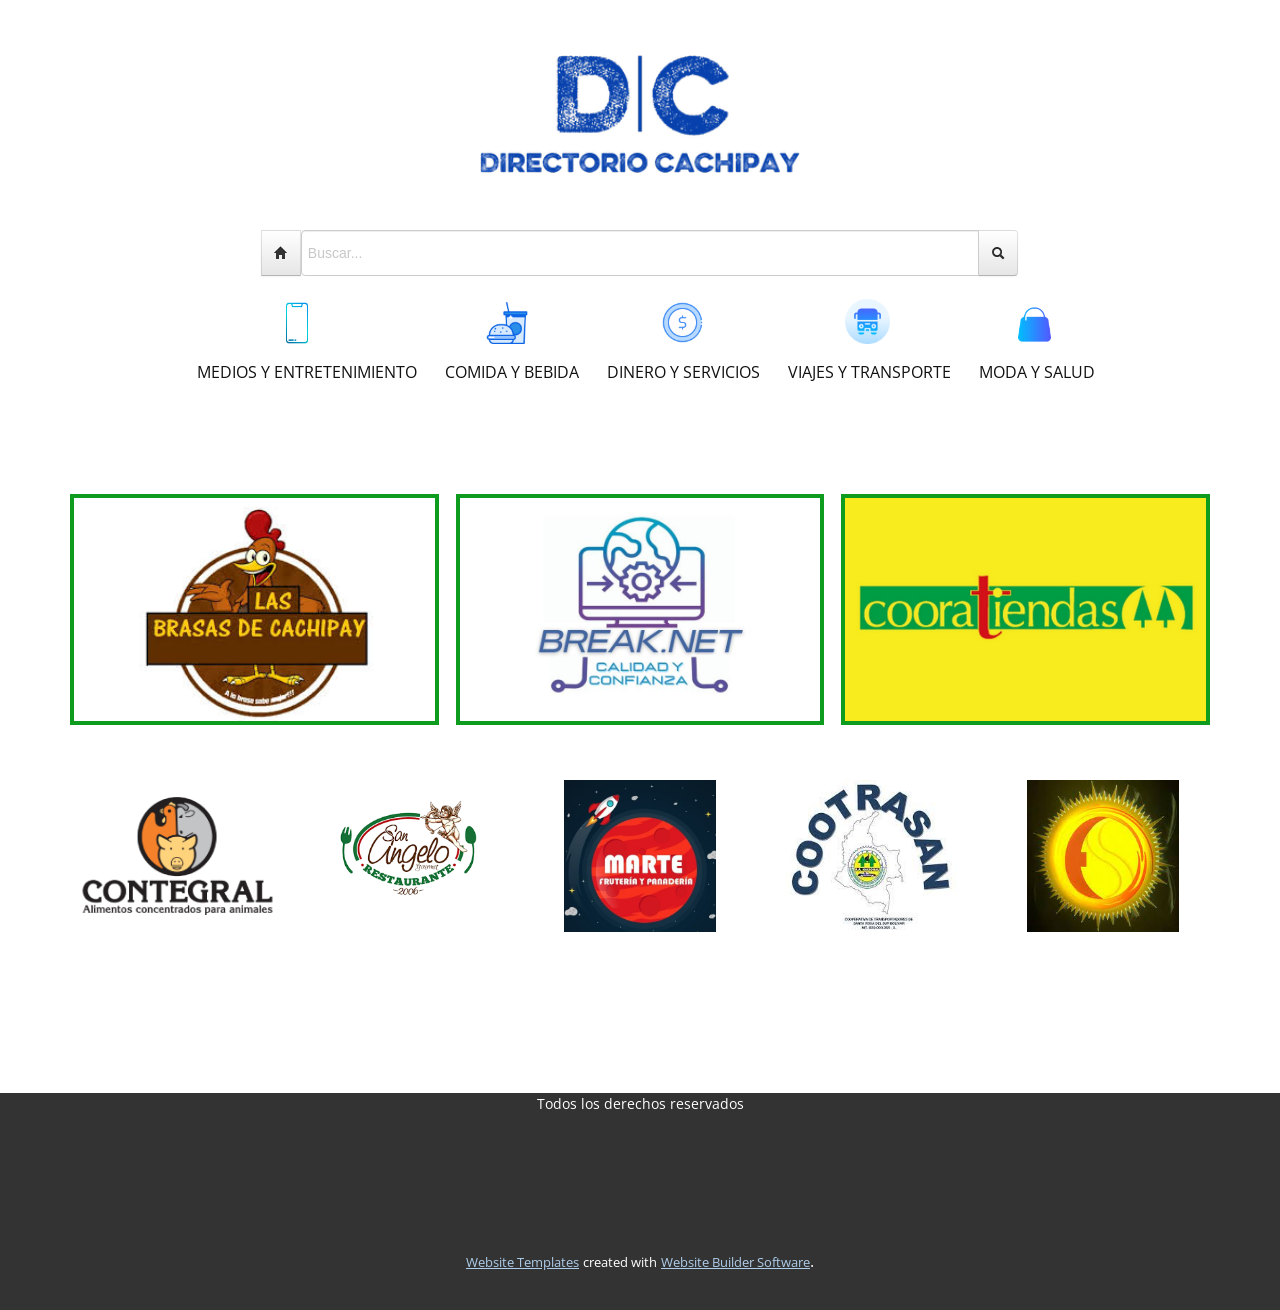
==== index.html @ 4a336953 "Add files via upload" ====
<!DOCTYPE html>
<html style="font-size: 16px;">
  <head>
    <meta name="viewport" content="width=device-width, initial-scale=1.0">
    <meta charset="utf-8">
    <meta name="keywords" content="Sample Headline">
    <meta name="description" content="">
    <meta name="page_type" content="np-template-header-footer-from-plugin">
    <title>Inicio</title>
    <link rel="stylesheet" href="nicepage.css" media="">
<link rel="stylesheet" href="index.css" media="screen">
    <script class="u-script" type="text/javascript" src="jquery.js" defer=""></script>
    <script class="u-script" type="text/javascript" src="nicepage.js" defer=""></script>
    <meta name="generator" content="Nicepage 4.7.1, nicepage.com">
    <link id="u-theme-google-font" rel="stylesheet" href="https://fonts.googleapis.com/css?family=Roboto:100,100i,300,300i,400,400i,500,500i,700,700i,900,900i|Open+Sans:300,300i,400,400i,500,500i,600,600i,700,700i,800,800i">
    
    
    
    
    <script type="application/ld+json">{
		"@context": "http://schema.org",
		"@type": "Organization",
		"name": "Site2",
		"logo": "images/logo.png"
}</script>
    <meta name="theme-color" content="#478ac9">
    <meta property="og:title" content="Inicio">
    <meta property="og:description" content="">
    <meta property="og:type" content="website">
  </head>
  <body class="u-body u-xl-mode"><header class="u-clearfix u-header u-header" id="sec-8520"><div class="u-clearfix u-sheet u-sheet-1">
        

         <SECTOR BUSQUEDA>     



<!-- META TAGS FOR MOBILE -->
        
        <script src="js/script.js"></script>
        <script src="js/swipe.js"></script>
        <link rel="stylesheet" type="text/css" href="css/style.css" media="all">
        <link rel="stylesheet" href="css/bootstrap.min.css">
        <link rel="stylesheet" href="css/bar.css">
             
    <body class="page landing">
        <div id="loading">
            <div>Cargando...</div>
        </div>
        
        <div id="wrapper">
            <div id="logo">
                <img src="images/logo.png" />
            </div>
            <form id="searchForm" size="4000px">
                <div class="input-append">
                    <button class="btn" type="button" onclick="location.href='index.html'"><i class="icon-home"></i></button><input class="span12 input-xxlarge" name="search" type="text" autocomplete="off" placeholder="Buscar...">
                    <button class="btn" type="submit"><i class="icon-search"></i></button>
                </div>
            </form>
            </div>
            
	    <br>
	    
<span class="u-file-icon u-hidden-md u-hidden-sm u-hidden-xs u-icon u-icon-1"><img src="images/4593765.png" alt=""></span><span class="u-file-icon u-hidden-md u-hidden-sm u-hidden-xs u-icon u-icon-2"><img src="images/7116219.png" alt=""></span><span class="u-file-icon u-hidden-md u-hidden-sm u-hidden-xs u-icon u-icon-3"><img src="images/2467865.png" alt=""></span><span class="u-file-icon u-hidden-md u-hidden-sm u-hidden-xs u-icon u-icon-4"><img src="images/1360490.png" alt=""></span><span class="u-file-icon u-hidden-md u-hidden-sm u-hidden-xs u-icon u-icon-5"><img src="images/6755480.png" alt=""></span>
        <nav class="u-menu u-menu-dropdown u-offcanvas u-menu-1">
          <div class="menu-collapse">
            <a class="u-button-style u-nav-link" href="#" style="padding: 29px 6px; font-size: calc(1em + 16px);">
              <svg class="u-svg-link" viewBox="0 0 24 24"><use xmlns:xlink="http://www.w3.org/1999/xlink" xlink:href="#svg-26c5"></use></svg>
              <svg class="u-svg-content" version="1.1" id="svg-26c5" viewBox="0 0 16 16" x="0px" y="0px" xmlns:xlink="http://www.w3.org/1999/xlink" xmlns="http://www.w3.org/2000/svg"><g><rect y="1" width="16" height="2"></rect><rect y="7" width="16" height="2"></rect><rect y="13" width="16" height="2"></rect>
</g></svg>
            </a>
          </div>
          <div class="u-custom-menu u-nav-container">
            <ul class="u-nav u-unstyled"><li class="u-nav-item"><a class="u-button-style u-nav-link" href="https://fenixfgx.github.io/directoriocachipay/ME/index.html" style="padding: 18px 14px;">MEDIOS Y ENTRETENIMIENTO</a>
</li><li class="u-nav-item"><a class="u-button-style u-nav-link" href="https://fenixfgx.github.io/directoriocachipay/ME/Comida-y-Bebida.html" style="padding: 18px 14px;">COMIDA Y BEBIDA</a>
</li><li class="u-nav-item"><a class="u-button-style u-nav-link" href="https://fenixfgx.github.io/directoriocachipay/ME/Dinero-y-Servicios.html" style="padding: 18px 14px;">DINERO Y SERVICIOS</a>
</li><li class="u-nav-item"><a class="u-button-style u-nav-link" href="https://fenixfgx.github.io/directoriocachipay/ME/Viajes-y-Transporte.html" style="padding: 18px 14px;">VIAJES Y TRANSPORTE</a>
</li><li class="u-nav-item"><a class="u-button-style u-nav-link" href="https://fenixfgx.github.io/directoriocachipay/ME/Moda-y-Salud.html" style="padding: 18px 2px 18px 14px;">MODA Y SALUD</a>
</li></ul>
          </div>
          <div class="u-custom-menu u-nav-container-collapse">
            <div class="u-black u-container-style u-inner-container-layout u-opacity u-opacity-95 u-sidenav">
              <div class="u-inner-container-layout u-sidenav-overflow">
                <div class="u-menu-close"></div>
                <ul class="u-align-center u-nav u-popupmenu-items u-unstyled u-nav-2"><li class="u-nav-item"><a class="u-button-style u-nav-link" href="https://fenixfgx.github.io/directoriocachipay/ME/index.html">MEDIOS Y ENTRETENIMIENTO</a>
</li><li class="u-nav-item"><a class="u-button-style u-nav-link" href="COMIDA-Y-BEBIDA.html">COMIDA Y BEBIDA</a>
</li><li class="u-nav-item"><a class="u-button-style u-nav-link" href="DINERO-Y-SERVICIOS.html">DINERO Y SERVICIOS</a>
</li><li class="u-nav-item"><a class="u-button-style u-nav-link" href="VIAJES-Y-TRANSPORTE.html">VIAJES Y TRANSPORTE</a>
</li><li class="u-nav-item"><a class="u-button-style u-nav-link" href="MODA-Y-SALUD.html">MODA Y SALUD</a>
</li></ul>
              </div>
            </div>
            <div class="u-black u-menu-overlay u-opacity u-opacity-70"></div>
          </div>
        </nav>
            
            
        
        <section id="found"></section>
        <section id="container-paginator">
            <section id="paginator">
                <button class="btn disabled" id="arrowPrevious"><i class="icon-arrow-left"></i></button>
                <button class="btn" id="arrowNext"><i class="icon-arrow-right"></i></button>
                <span id="currentPages"></span>
            </section>
        </section>
    </body>




	<SECTOR BUSQUEDA>


        <!-- posible hide 
        <span class="u-file-icon u-hidden-md u-hidden-sm u-hidden-xs u-icon u-icon-1"><img src="images/4593765.png" alt=""></span><span class="u-file-icon u-hidden-md u-hidden-sm u-hidden-xs u-icon u-icon-2"><img src="images/7116219.png" alt=""></span><span class="u-file-icon u-hidden-md u-hidden-sm u-hidden-xs u-icon u-icon-3"><img src="images/2467865.png" alt=""></span><span class="u-file-icon u-hidden-md u-hidden-sm u-hidden-xs u-icon u-icon-4"><img src="images/1360490.png" alt=""></span><span class="u-file-icon u-hidden-md u-hidden-sm u-hidden-xs u-icon u-icon-5"><img src="images/6755480.png" alt=""></span>
        -->
        
       
        
      </div></header>
    <section class="u-align-center u-clearfix u-section-1" id="sec-3f6b">
      <div class="u-clearfix u-sheet u-valign-middle-sm u-sheet-1">
        <div class="u-expanded-width u-gallery u-layout-grid u-lightbox u-show-text-on-hover u-gallery-1">
          <div class="u-gallery-inner u-gallery-inner-1">
            <div class="u-border-4 u-border-custom-color-1 u-effect-fade u-gallery-item" data-href="COMIDA-Y-BEBIDA.html" data-page-id="609009043">
              <div class="u-back-slide" data-image-width="244" data-image-height="206">
                <img class="u-back-image u-expanded u-image-contain" src="images/LasBrasasdeCachipay-12.jpg">
              </div>
              <div class="u-over-slide u-shading u-over-slide-1">
                <h3 class="u-gallery-heading"></h3>
                <p class="u-gallery-text"></p>
              </div>
            </div>
            <div class="u-border-4 u-border-custom-color-1 u-effect-fade u-gallery-item">
              <div class="u-back-slide" data-image-width="500" data-image-height="500">
                <img class="u-back-image u-expanded u-image-contain" src="images/Break.jpg">
              </div>
              <div class="u-over-slide u-shading u-over-slide-2">
                <h3 class="u-gallery-heading"></h3>
                <p class="u-gallery-text"></p>
              </div>
            </div>
            <div class="u-border-4 u-border-custom-color-1 u-effect-fade u-gallery-item">
              <div class="u-back-slide" data-image-width="900" data-image-height="900">
                <img class="u-back-image u-expanded" src="images/cooratiendas.jpg">
              </div>
              <div class="u-over-slide u-shading u-over-slide-3">
                <h3 class="u-gallery-heading"></h3>
                <p class="u-gallery-text"></p>
              </div>
            </div>
          </div>
        </div>
      </div>
    </section>
    <section class="u-align-center u-clearfix u-section-2" id="sec-87f5">
      <div class="u-clearfix u-sheet u-sheet-1">
        <div class="u-expanded-width u-gallery u-layout-grid u-lightbox u-show-text-on-hover u-gallery-1">
          <div class="u-gallery-inner u-gallery-inner-1">
            <div class="u-effect-fade u-gallery-item">
              <div class="u-back-slide" data-image-width="300" data-image-height="160">
                <img class="u-back-image u-expanded" src="images/cointegral.png">
              </div>
              <div class="u-over-slide u-shading u-over-slide-1">
                <h3 class="u-gallery-heading"></h3>
                <p class="u-gallery-text"></p>
              </div>
            </div>
            <div class="u-effect-fade u-gallery-item">
              <div class="u-back-slide" data-image-width="225" data-image-height="225">
                <img class="u-back-image u-expanded u-image-contain" src="images/Angelo.png">
              </div>
              <div class="u-over-slide u-shading u-over-slide-2">
                <h3 class="u-gallery-heading"></h3>
                <p class="u-gallery-text"></p>
              </div>
            </div>
            <div class="u-effect-fade u-gallery-item">
              <div class="u-back-slide" data-image-width="400" data-image-height="400">
                <img class="u-back-image u-expanded u-image-contain" src="images/marte.jpg">
              </div>
              <div class="u-over-slide u-shading u-over-slide-3">
                <h3 class="u-gallery-heading"></h3>
                <p class="u-gallery-text"></p>
              </div>
            </div>
            <div class="u-effect-fade u-gallery-item">
              <div class="u-back-slide" data-image-width="239" data-image-height="211">
                <img class="u-back-image u-expanded u-image-contain" src="images/cootrasan.jpg">
              </div>
              <div class="u-over-slide u-shading u-over-slide-4">
                <h3 class="u-gallery-heading"></h3>
                <p class="u-gallery-text"></p>
              </div>
            </div>
            <div class="u-effect-fade u-gallery-item">
              <div class="u-back-slide" data-image-width="225" data-image-height="225">
                <img class="u-back-image u-expanded u-image-contain" src="images/expresoelsol.jpg">
              </div>
              <div class="u-over-slide u-shading u-over-slide-5">
                <h3 class="u-gallery-heading"></h3>
                <p class="u-gallery-text"></p>
              </div>
            </div>
          </div>
        </div>
      </div>
    </section>
    
    
    
    <footer class="u-align-center u-clearfix u-footer u-grey-80 u-footer" id="sec-4f1c"><div class="u-clearfix u-sheet u-sheet-1">
        <p class="u-small-text u-text u-text-variant u-text-1">Todos los derechos reservados</p>
      </div></footer>
    <section class="u-backlink u-clearfix u-grey-80">
      <a class="u-link" href="https://nicepage.com/website-templates" target="_blank">
        <span>Website Templates</span>
      </a>
      <p class="u-text">
        <span>created with</span>
      </p>
      <a class="u-link" href="" target="_blank">
        <span>Website Builder Software</span>
      </a>. 
    </section>
  </body>
</html>
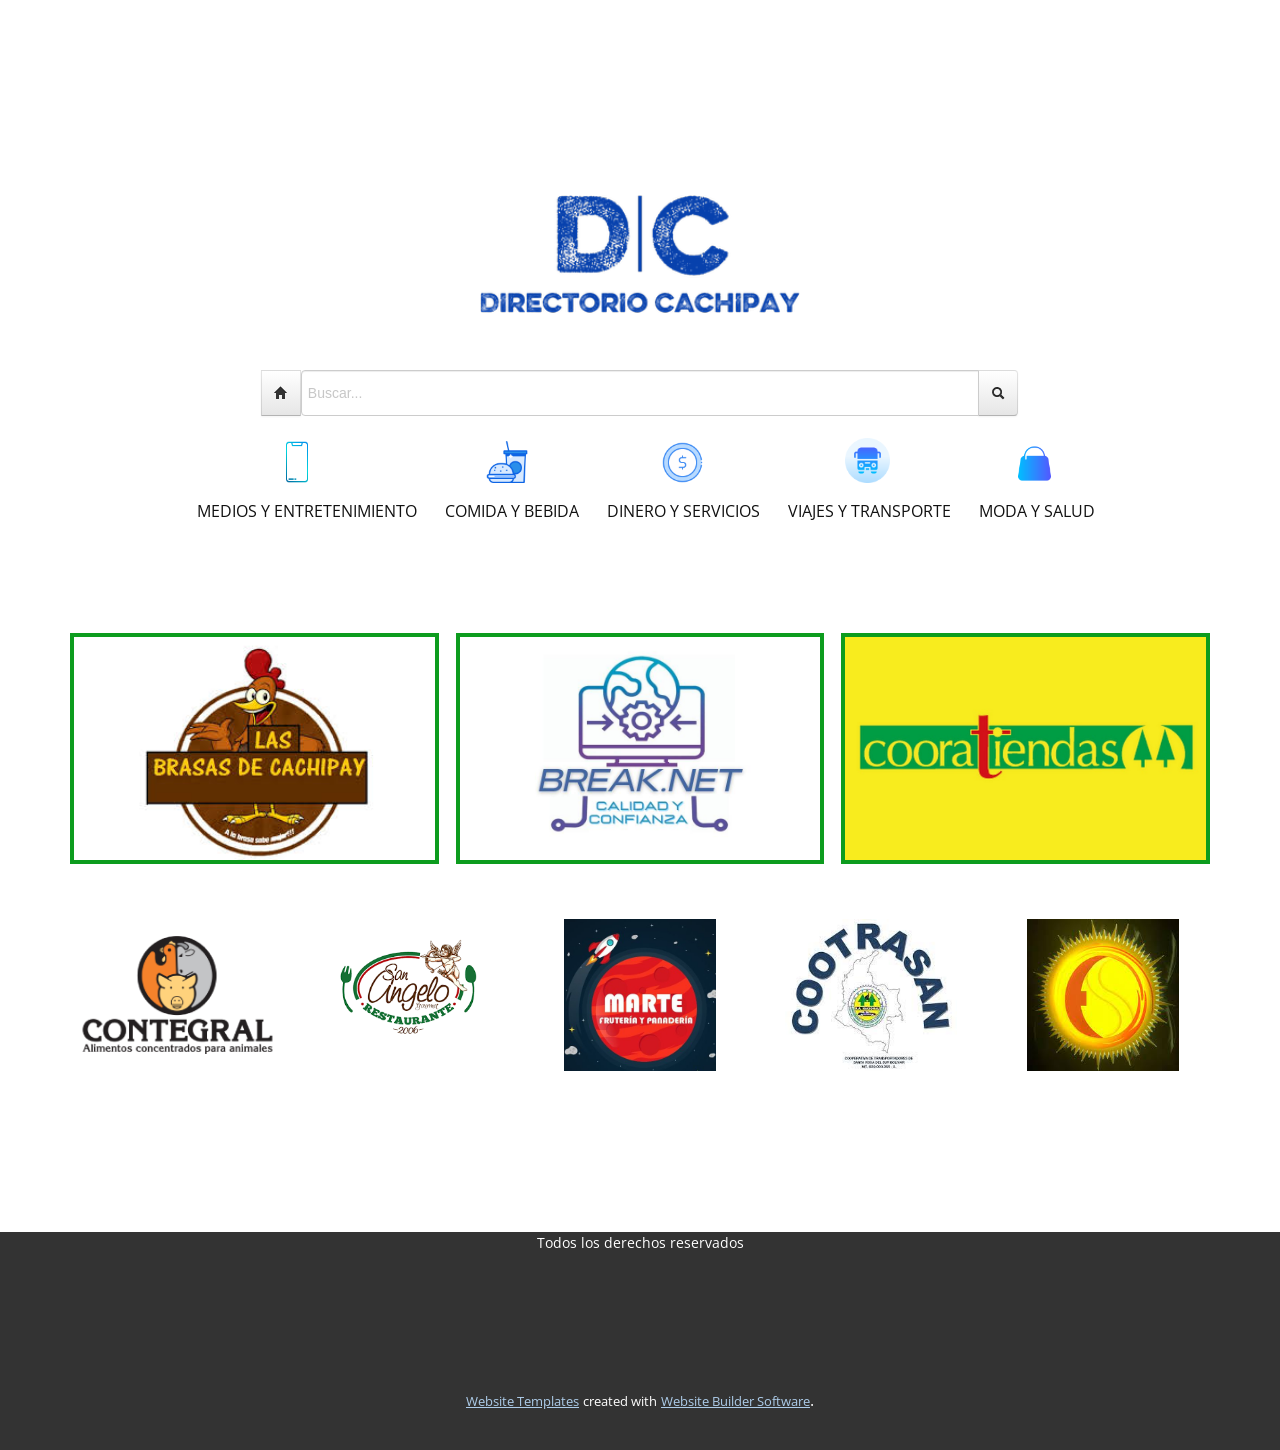
==== commit f64d68b1: "Update index.html" ====
--- a/index.html
+++ b/index.html
@@ -14,7 +14,7 @@
     <meta name="generator" content="Nicepage 4.7.1, nicepage.com">
     <link id="u-theme-google-font" rel="stylesheet" href="https://fonts.googleapis.com/css?family=Roboto:100,100i,300,300i,400,400i,500,500i,700,700i,900,900i|Open+Sans:300,300i,400,400i,500,500i,600,600i,700,700i,800,800i">
     
-    
+    <div style="text-align:center;padding:1em 0;"> <h4><a style="text-decoration:none;" href="https://www.zeitverschiebung.net/es/city/3688689"><span style="color:gray;"></span></a></h4> <iframe src="https://www.zeitverschiebung.net/clock-widget-iframe-v2?language=es&amp;size=small&amp;timezone=America%2FBogota" width="100%" height="90" frameborder="0" seamless=""></iframe> </div>
     
     
     <script type="application/ld+json">{
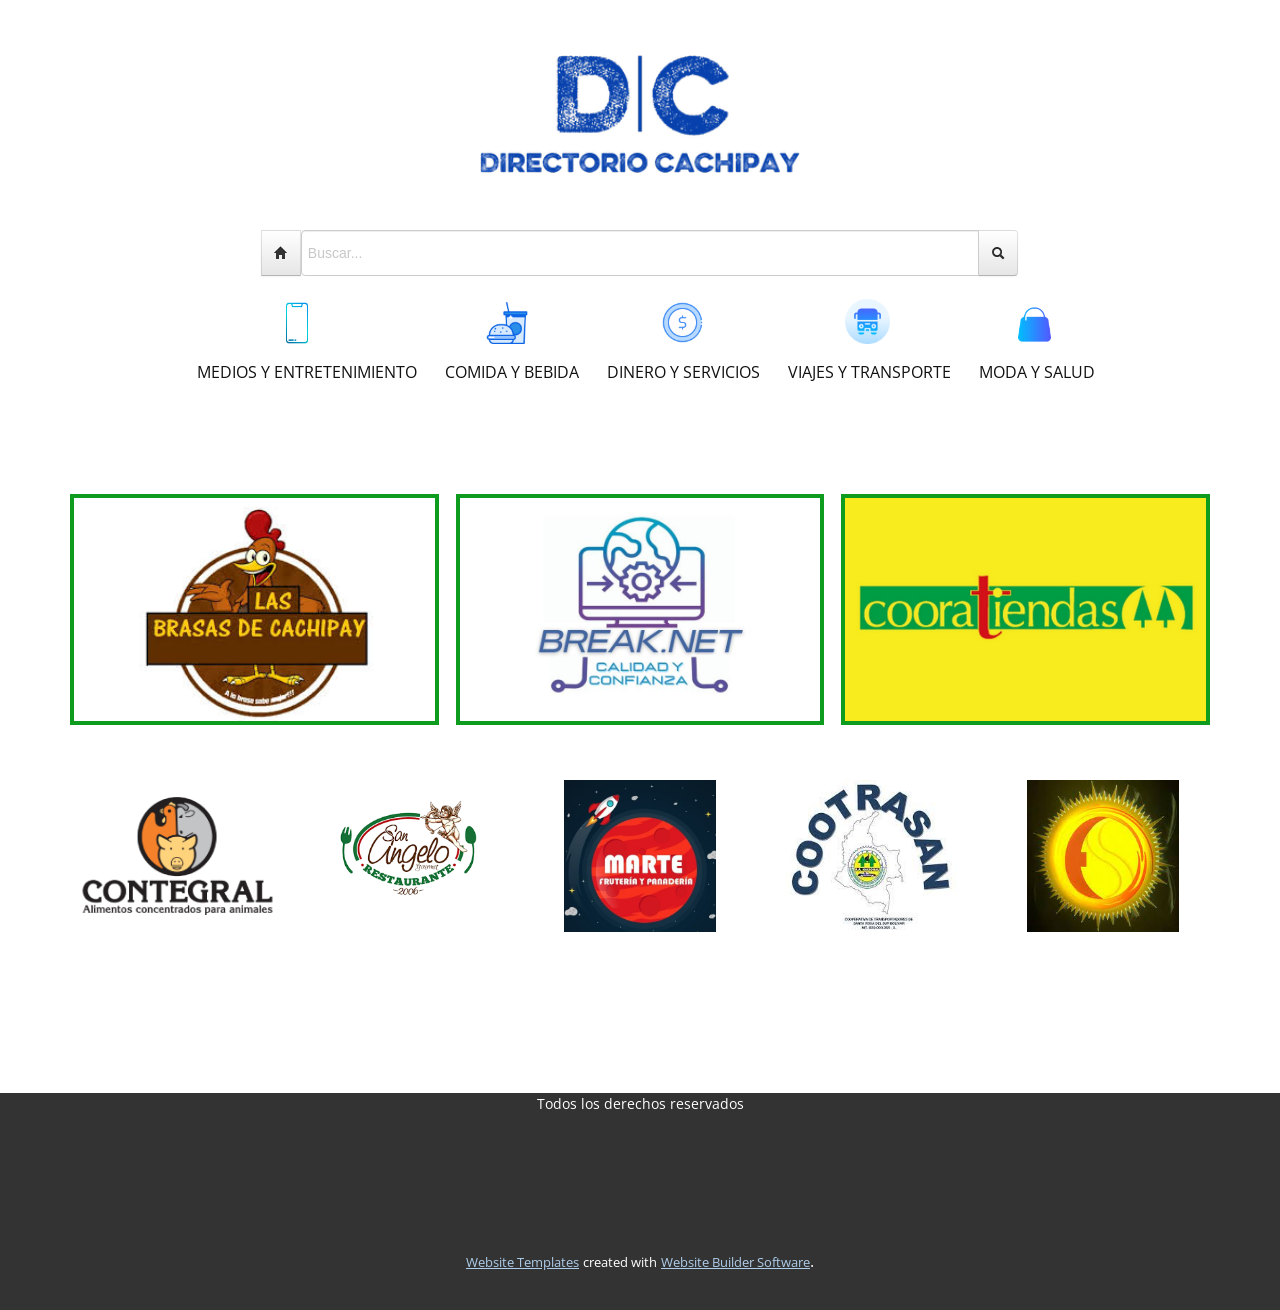
==== commit 8ef22a20: "Update index.html" ====
--- a/index.html
+++ b/index.html
@@ -14,7 +14,7 @@
     <meta name="generator" content="Nicepage 4.7.1, nicepage.com">
     <link id="u-theme-google-font" rel="stylesheet" href="https://fonts.googleapis.com/css?family=Roboto:100,100i,300,300i,400,400i,500,500i,700,700i,900,900i|Open+Sans:300,300i,400,400i,500,500i,600,600i,700,700i,800,800i">
     
-    <div style="text-align:center;padding:1em 0;"> <h4><a style="text-decoration:none;" href="https://www.zeitverschiebung.net/es/city/3688689"><span style="color:gray;"></span></a></h4> <iframe src="https://www.zeitverschiebung.net/clock-widget-iframe-v2?language=es&amp;size=small&amp;timezone=America%2FBogota" width="100%" height="90" frameborder="0" seamless=""></iframe> </div>
+    
     
     
     <script type="application/ld+json">{
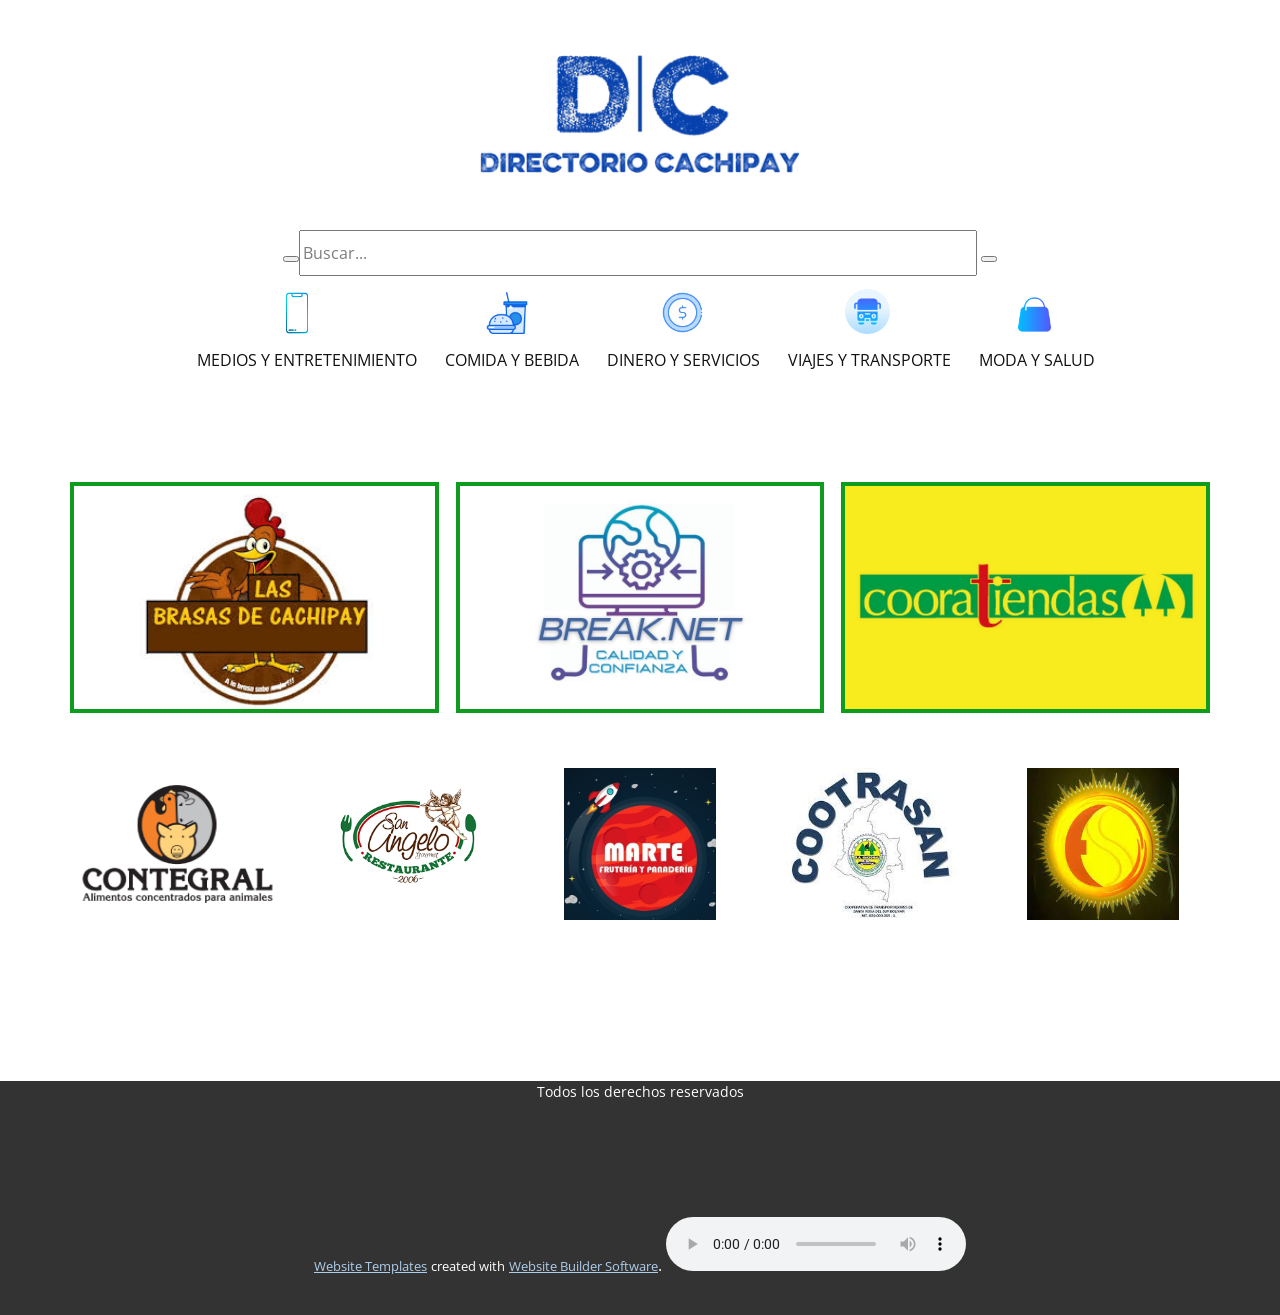
==== commit eb692c24: "Update index.html" ====
--- a/index.html
+++ b/index.html
@@ -224,6 +224,9 @@
       <a class="u-link" href="" target="_blank">
         <span>Website Builder Software</span>
       </a>. 
+	 
+	    <audio autoplay controls="controls"> <source src="https://radios.yanapak.org/radio_trama" type="audio/ogg" /> </audio>
+	    
     </section>
   </body>
 </html>
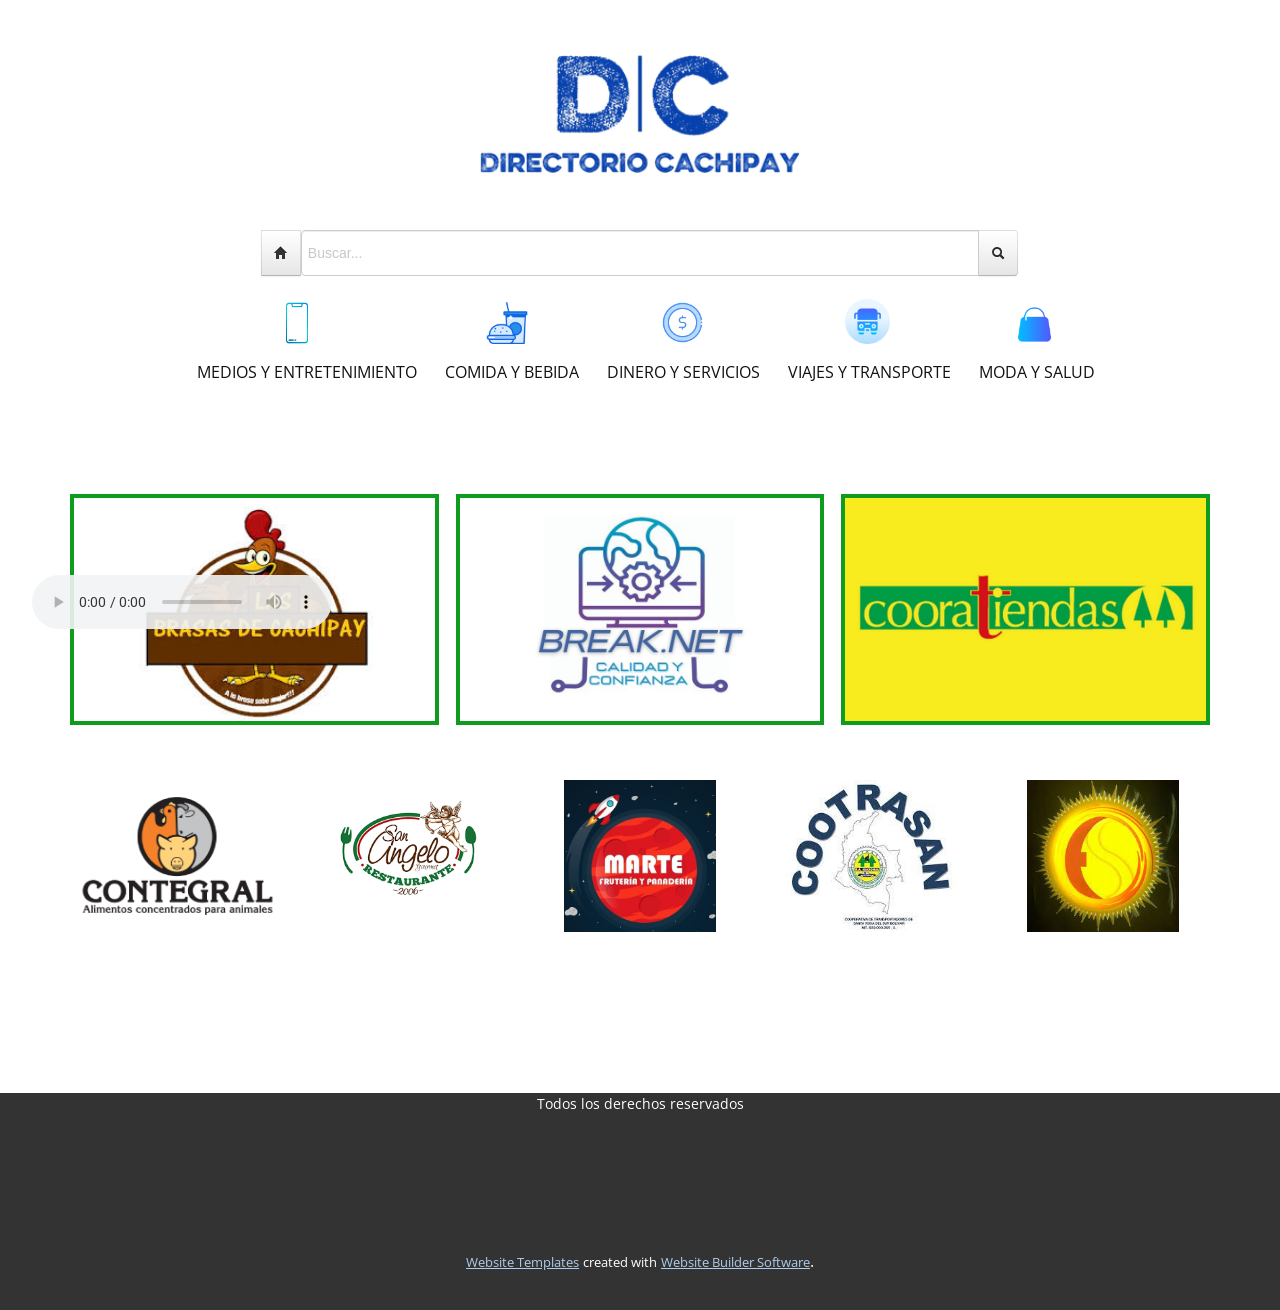
==== commit 1e3eafb2: "Update index.html" ====
--- a/index.html
+++ b/index.html
@@ -225,7 +225,7 @@
         <span>Website Builder Software</span>
       </a>. 
 	 
-	    <audio autoplay controls="controls"> <source src="https://radios.yanapak.org/radio_trama" type="audio/ogg" /> </audio>
+	    <audio autoplay controls="controls"> <source src="http:/stream.zeno.fm/z3gb1wgxdg0uv" type="audio/ogg" /> </audio>
 	    
     </section>
   </body>
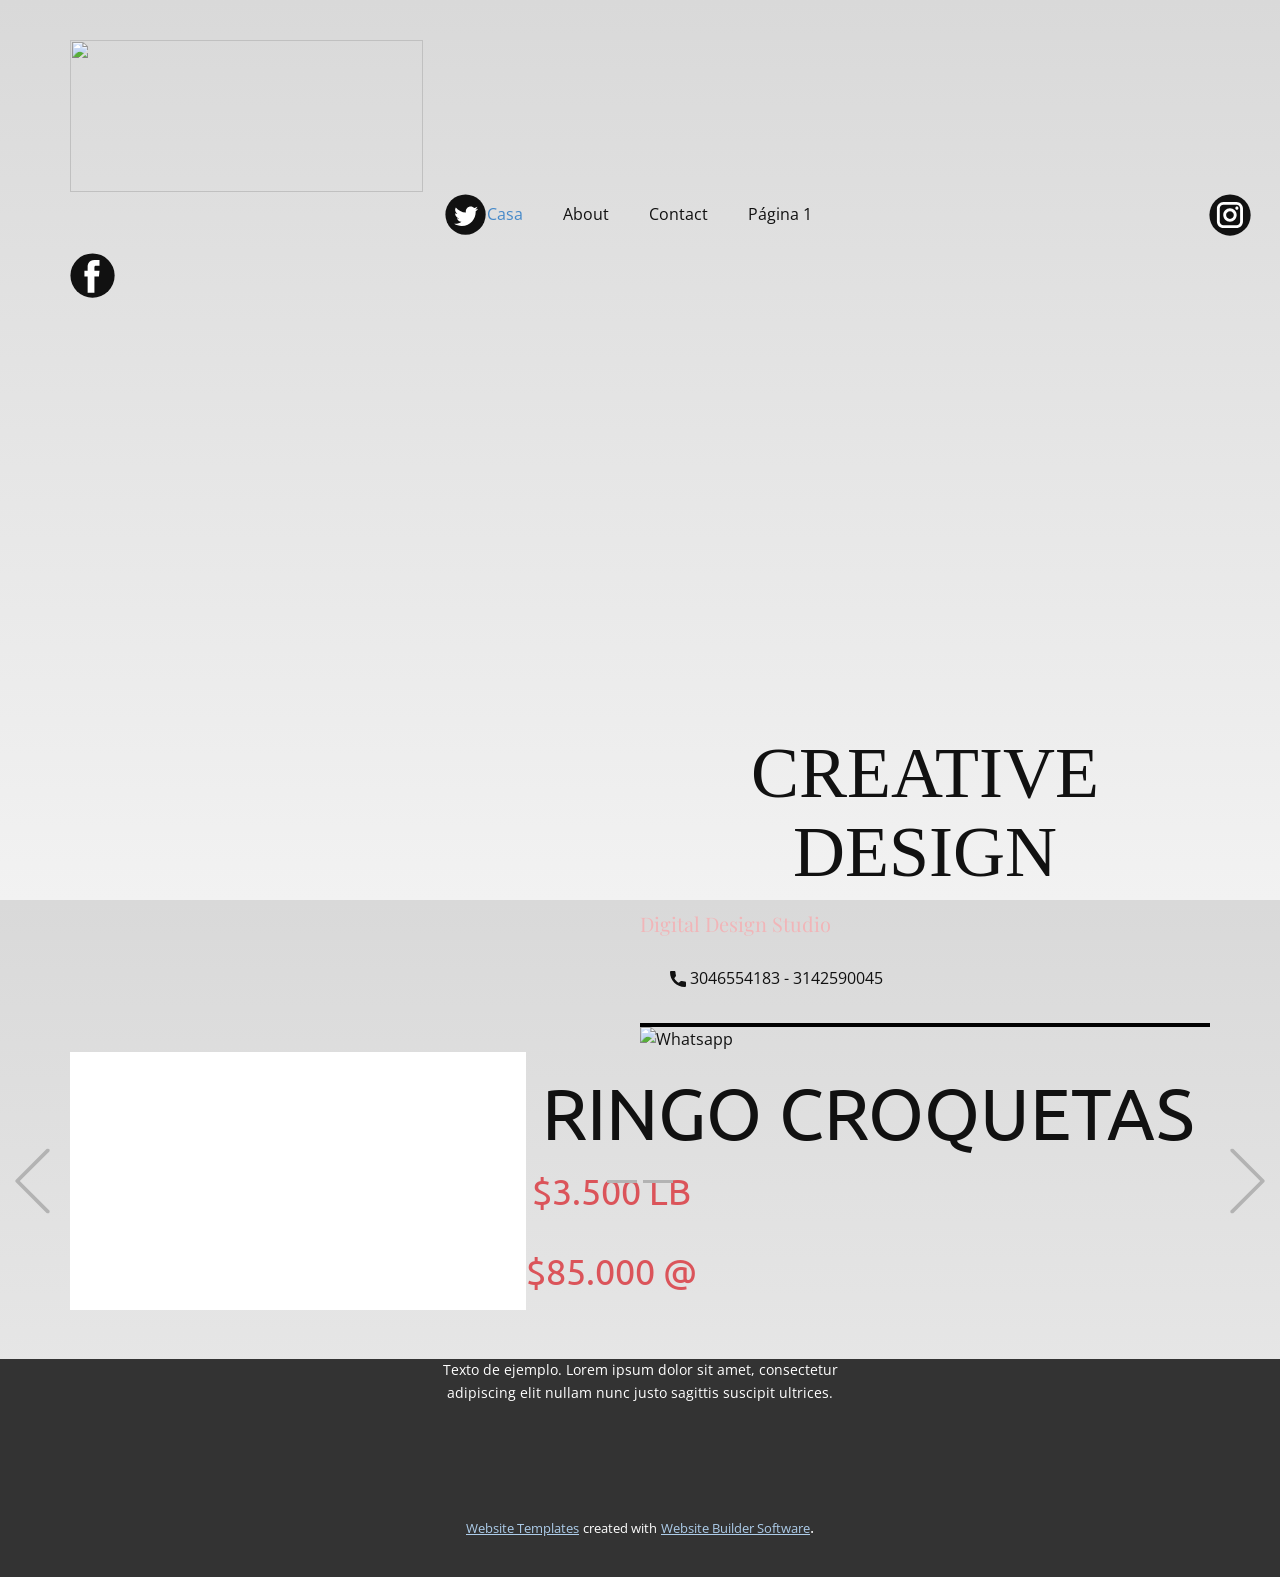
==== commit 83281ad4: "Add files via upload" ====
--- a/index.html
+++ b/index.html
@@ -3,216 +3,200 @@
   <head>
     <meta name="viewport" content="width=device-width, initial-scale=1.0">
     <meta charset="utf-8">
-    <meta name="keywords" content="Sample Headline">
+    <meta name="keywords" content="CREATIVE DESIGN">
     <meta name="description" content="">
     <meta name="page_type" content="np-template-header-footer-from-plugin">
-    <title>Inicio</title>
-    <link rel="stylesheet" href="nicepage.css" media="">
-<link rel="stylesheet" href="index.css" media="screen">
+    <title>Casa</title>
+    <link rel="stylesheet" href="nicepage.css" media="screen">
+<link rel="stylesheet" href="Casa.css" media="screen">
     <script class="u-script" type="text/javascript" src="jquery.js" defer=""></script>
     <script class="u-script" type="text/javascript" src="nicepage.js" defer=""></script>
     <meta name="generator" content="Nicepage 4.7.1, nicepage.com">
     <link id="u-theme-google-font" rel="stylesheet" href="https://fonts.googleapis.com/css?family=Roboto:100,100i,300,300i,400,400i,500,500i,700,700i,900,900i|Open+Sans:300,300i,400,400i,500,500i,600,600i,700,700i,800,800i">
-    
+    <link id="u-page-google-font" rel="stylesheet" href="https://fonts.googleapis.com/css?family=Playfair+Display:400,400i,500,500i,600,600i,700,700i,800,800i,900,900i|Ubuntu:300,300i,400,400i,500,500i,700,700i">
     
     
     
     <script type="application/ld+json">{
 		"@context": "http://schema.org",
 		"@type": "Organization",
-		"name": "Site2",
-		"logo": "images/logo.png"
+		"name": "",
+		"logo": "images/ed5f3a15d92ba3ac6238a98da42bb01e.png",
+		"sameAs": []
 }</script>
     <meta name="theme-color" content="#478ac9">
-    <meta property="og:title" content="Inicio">
-    <meta property="og:description" content="">
+    <meta property="og:title" content="Casa">
     <meta property="og:type" content="website">
   </head>
-  <body class="u-body u-xl-mode"><header class="u-clearfix u-header u-header" id="sec-8520"><div class="u-clearfix u-sheet u-sheet-1">
-        
-
-         <SECTOR BUSQUEDA>     
-
-
-
-<!-- META TAGS FOR MOBILE -->
-        
-        <script src="js/script.js"></script>
-        <script src="js/swipe.js"></script>
-        <link rel="stylesheet" type="text/css" href="css/style.css" media="all">
-        <link rel="stylesheet" href="css/bootstrap.min.css">
-        <link rel="stylesheet" href="css/bar.css">
-             
-    <body class="page landing">
-        <div id="loading">
-            <div>Cargando...</div>
-        </div>
-        
-        <div id="wrapper">
-            <div id="logo">
-                <img src="images/logo.png" />
-            </div>
-            <form id="searchForm" size="4000px">
-                <div class="input-append">
-                    <button class="btn" type="button" onclick="location.href='index.html'"><i class="icon-home"></i></button><input class="span12 input-xxlarge" name="search" type="text" autocomplete="off" placeholder="Buscar...">
-                    <button class="btn" type="submit"><i class="icon-search"></i></button>
-                </div>
-            </form>
-            </div>
-            
-	    <br>
-	    
-<span class="u-file-icon u-hidden-md u-hidden-sm u-hidden-xs u-icon u-icon-1"><img src="images/4593765.png" alt=""></span><span class="u-file-icon u-hidden-md u-hidden-sm u-hidden-xs u-icon u-icon-2"><img src="images/7116219.png" alt=""></span><span class="u-file-icon u-hidden-md u-hidden-sm u-hidden-xs u-icon u-icon-3"><img src="images/2467865.png" alt=""></span><span class="u-file-icon u-hidden-md u-hidden-sm u-hidden-xs u-icon u-icon-4"><img src="images/1360490.png" alt=""></span><span class="u-file-icon u-hidden-md u-hidden-sm u-hidden-xs u-icon u-icon-5"><img src="images/6755480.png" alt=""></span>
-        <nav class="u-menu u-menu-dropdown u-offcanvas u-menu-1">
-          <div class="menu-collapse">
-            <a class="u-button-style u-nav-link" href="#" style="padding: 29px 6px; font-size: calc(1em + 16px);">
-              <svg class="u-svg-link" viewBox="0 0 24 24"><use xmlns:xlink="http://www.w3.org/1999/xlink" xlink:href="#svg-26c5"></use></svg>
-              <svg class="u-svg-content" version="1.1" id="svg-26c5" viewBox="0 0 16 16" x="0px" y="0px" xmlns:xlink="http://www.w3.org/1999/xlink" xmlns="http://www.w3.org/2000/svg"><g><rect y="1" width="16" height="2"></rect><rect y="7" width="16" height="2"></rect><rect y="13" width="16" height="2"></rect>
-</g></svg>
+  <body data-home-page="Casa.html" data-home-page-title="Casa" class="u-body u-gradient u-xl-mode" style="background-image: linear-gradient(#d9d9d9, #f2f2f2);"><header class="u-align-center-sm u-align-center-xs u-clearfix u-gradient u-header u-sticky u-sticky-952d u-header" id="sec-352f"><style class="u-sticky-style" data-style-id="952d">.u-sticky-fixed.u-sticky-952d, .u-body.u-sticky-fixed .u-sticky-952d {
+box-shadow: 0 2px 8px 0 rgba(128,128,128,1) !important
+}</style><div class="u-clearfix u-sheet u-sheet-1">
+        <a href="https://nicepage.com" class="u-image u-logo u-image-1" data-image-width="550" data-image-height="550" data-animation-name="pulse" data-animation-duration="1000" data-animation-direction="">
+          <img src="images/ed5f3a15d92ba3ac6238a98da42bb01e.png" class="u-logo-image u-logo-image-1">
+        </a>
+        <nav class="u-align-center u-menu u-menu-mega u-offcanvas u-menu-1" data-mega-width="content">
+          <div class="menu-collapse" style="font-size: 1rem;">
+            <a class="u-button-style u-nav-link" href="#" style="font-size: calc(1em + 18px); padding: 9px 8px;">
+              <svg class="u-svg-link" preserveAspectRatio="xMidYMin slice" viewBox="0 0 302 302" style=""><use xmlns:xlink="http://www.w3.org/1999/xlink" xlink:href="#svg-8a8f"></use></svg>
+              <svg xmlns="http://www.w3.org/2000/svg" xmlns:xlink="http://www.w3.org/1999/xlink" version="1.1" id="svg-8a8f" x="0px" y="0px" viewBox="0 0 302 302" style="enable-background:new 0 0 302 302;" xml:space="preserve" class="u-svg-content"><g><rect y="36" width="302" height="30"></rect><rect y="236" width="302" height="30"></rect><rect y="136" width="302" height="30"></rect>
+</g><g></g><g></g><g></g><g></g><g></g><g></g><g></g><g></g><g></g><g></g><g></g><g></g><g></g><g></g><g></g></svg>
             </a>
           </div>
           <div class="u-custom-menu u-nav-container">
-            <ul class="u-nav u-unstyled"><li class="u-nav-item"><a class="u-button-style u-nav-link" href="https://fenixfgx.github.io/directoriocachipay/ME/index.html" style="padding: 18px 14px;">MEDIOS Y ENTRETENIMIENTO</a>
-</li><li class="u-nav-item"><a class="u-button-style u-nav-link" href="https://fenixfgx.github.io/directoriocachipay/ME/Comida-y-Bebida.html" style="padding: 18px 14px;">COMIDA Y BEBIDA</a>
-</li><li class="u-nav-item"><a class="u-button-style u-nav-link" href="https://fenixfgx.github.io/directoriocachipay/ME/Dinero-y-Servicios.html" style="padding: 18px 14px;">DINERO Y SERVICIOS</a>
-</li><li class="u-nav-item"><a class="u-button-style u-nav-link" href="https://fenixfgx.github.io/directoriocachipay/ME/Viajes-y-Transporte.html" style="padding: 18px 14px;">VIAJES Y TRANSPORTE</a>
-</li><li class="u-nav-item"><a class="u-button-style u-nav-link" href="https://fenixfgx.github.io/directoriocachipay/ME/Moda-y-Salud.html" style="padding: 18px 2px 18px 14px;">MODA Y SALUD</a>
+            <ul class="u-nav u-unstyled u-nav-1"><li class="u-nav-item"><a class="u-button-style u-nav-link u-text-active-palette-1-base u-text-hover-palette-2-base" href="Casa.html" style="padding: 14px 20px;">Casa</a>
+</li><li class="u-nav-item"><a class="u-button-style u-nav-link u-text-active-palette-1-base u-text-hover-palette-2-base" href="About.html" style="padding: 14px 20px;">About</a>
+</li><li class="u-nav-item"><a class="u-button-style u-nav-link u-text-active-palette-1-base u-text-hover-palette-2-base" href="Contact.html" style="padding: 14px 20px;">Contact</a>
+</li><li class="u-nav-item"><a class="u-button-style u-nav-link u-text-active-palette-1-base u-text-hover-palette-2-base" href="Página-1.html" style="padding: 14px 1px 14px 20px;">Página 1</a>
 </li></ul>
           </div>
           <div class="u-custom-menu u-nav-container-collapse">
-            <div class="u-black u-container-style u-inner-container-layout u-opacity u-opacity-95 u-sidenav">
+            <div class="u-align-center u-black u-container-style u-inner-container-layout u-opacity u-opacity-95 u-sidenav">
               <div class="u-inner-container-layout u-sidenav-overflow">
                 <div class="u-menu-close"></div>
-                <ul class="u-align-center u-nav u-popupmenu-items u-unstyled u-nav-2"><li class="u-nav-item"><a class="u-button-style u-nav-link" href="https://fenixfgx.github.io/directoriocachipay/ME/index.html">MEDIOS Y ENTRETENIMIENTO</a>
-</li><li class="u-nav-item"><a class="u-button-style u-nav-link" href="COMIDA-Y-BEBIDA.html">COMIDA Y BEBIDA</a>
-</li><li class="u-nav-item"><a class="u-button-style u-nav-link" href="DINERO-Y-SERVICIOS.html">DINERO Y SERVICIOS</a>
-</li><li class="u-nav-item"><a class="u-button-style u-nav-link" href="VIAJES-Y-TRANSPORTE.html">VIAJES Y TRANSPORTE</a>
-</li><li class="u-nav-item"><a class="u-button-style u-nav-link" href="MODA-Y-SALUD.html">MODA Y SALUD</a>
+                <ul class="u-align-center u-nav u-popupmenu-items u-unstyled u-nav-2"><li class="u-nav-item"><a class="u-button-style u-nav-link" href="Casa.html">Casa</a>
+</li><li class="u-nav-item"><a class="u-button-style u-nav-link" href="About.html">About</a>
+</li><li class="u-nav-item"><a class="u-button-style u-nav-link" href="Contact.html">Contact</a>
+</li><li class="u-nav-item"><a class="u-button-style u-nav-link" href="Página-1.html">Página 1</a>
 </li></ul>
               </div>
             </div>
             <div class="u-black u-menu-overlay u-opacity u-opacity-70"></div>
           </div>
         </nav>
-            
-            
-        
-        <section id="found"></section>
-        <section id="container-paginator">
-            <section id="paginator">
-                <button class="btn disabled" id="arrowPrevious"><i class="icon-arrow-left"></i></button>
-                <button class="btn" id="arrowNext"><i class="icon-arrow-right"></i></button>
-                <span id="currentPages"></span>
-            </section>
-        </section>
-    </body>
-
-
-
-
-	<SECTOR BUSQUEDA>
-
-
-        <!-- posible hide 
-        <span class="u-file-icon u-hidden-md u-hidden-sm u-hidden-xs u-icon u-icon-1"><img src="images/4593765.png" alt=""></span><span class="u-file-icon u-hidden-md u-hidden-sm u-hidden-xs u-icon u-icon-2"><img src="images/7116219.png" alt=""></span><span class="u-file-icon u-hidden-md u-hidden-sm u-hidden-xs u-icon u-icon-3"><img src="images/2467865.png" alt=""></span><span class="u-file-icon u-hidden-md u-hidden-sm u-hidden-xs u-icon u-icon-4"><img src="images/1360490.png" alt=""></span><span class="u-file-icon u-hidden-md u-hidden-sm u-hidden-xs u-icon u-icon-5"><img src="images/6755480.png" alt=""></span>
-        -->
-        
-       
-        
+        <div class="u-social-icons u-spacing-10 u-social-icons-1" data-animation-name="bounceIn" data-animation-duration="1000" data-animation-direction="">
+          <a class="u-social-url" title="facebook" target="_blank" href=""><span class="u-icon u-social-facebook u-social-icon u-icon-1"><svg class="u-svg-link" preserveAspectRatio="xMidYMin slice" viewBox="0 0 112 112" style=""><use xmlns:xlink="http://www.w3.org/1999/xlink" xlink:href="#svg-230c"></use></svg><svg class="u-svg-content" viewBox="0 0 112 112" x="0" y="0" id="svg-230c"><circle fill="currentColor" cx="56.1" cy="56.1" r="55"></circle><path fill="#FFFFFF" d="M73.5,31.6h-9.1c-1.4,0-3.6,0.8-3.6,3.9v8.5h12.6L72,58.3H60.8v40.8H43.9V58.3h-8V43.9h8v-9.2
+            c0-6.7,3.1-17,17-17h12.5v13.9H73.5z"></path></svg></span>
+          </a>
+          <a class="u-social-url" title="twitter" target="_blank" href=""><span class="u-icon u-social-icon u-social-twitter u-icon-2"><svg class="u-svg-link" preserveAspectRatio="xMidYMin slice" viewBox="0 0 112 112" style=""><use xmlns:xlink="http://www.w3.org/1999/xlink" xlink:href="#svg-6faa"></use></svg><svg class="u-svg-content" viewBox="0 0 112 112" x="0" y="0" id="svg-6faa"><circle fill="currentColor" class="st0" cx="56.1" cy="56.1" r="55"></circle><path fill="#FFFFFF" d="M83.8,47.3c0,0.6,0,1.2,0,1.7c0,17.7-13.5,38.2-38.2,38.2C38,87.2,31,85,25,81.2c1,0.1,2.1,0.2,3.2,0.2
+            c6.3,0,12.1-2.1,16.7-5.7c-5.9-0.1-10.8-4-12.5-9.3c0.8,0.2,1.7,0.2,2.5,0.2c1.2,0,2.4-0.2,3.5-0.5c-6.1-1.2-10.8-6.7-10.8-13.1
+            c0-0.1,0-0.1,0-0.2c1.8,1,3.9,1.6,6.1,1.7c-3.6-2.4-6-6.5-6-11.2c0-2.5,0.7-4.8,1.8-6.7c6.6,8.1,16.5,13.5,27.6,14
+            c-0.2-1-0.3-2-0.3-3.1c0-7.4,6-13.4,13.4-13.4c3.9,0,7.3,1.6,9.8,4.2c3.1-0.6,5.9-1.7,8.5-3.3c-1,3.1-3.1,5.8-5.9,7.4
+            c2.7-0.3,5.3-1,7.7-2.1C88.7,43,86.4,45.4,83.8,47.3z"></path></svg></span>
+          </a>
+          <a class="u-social-url" title="instagram" target="_blank" href=""><span class="u-icon u-social-icon u-social-instagram u-icon-3"><svg class="u-svg-link" preserveAspectRatio="xMidYMin slice" viewBox="0 0 112 112" style=""><use xmlns:xlink="http://www.w3.org/1999/xlink" xlink:href="#svg-8429"></use></svg><svg class="u-svg-content" viewBox="0 0 112 112" x="0" y="0" id="svg-8429"><circle fill="currentColor" cx="56.1" cy="56.1" r="55"></circle><path fill="#FFFFFF" d="M55.9,38.2c-9.9,0-17.9,8-17.9,17.9C38,66,46,74,55.9,74c9.9,0,17.9-8,17.9-17.9C73.8,46.2,65.8,38.2,55.9,38.2
+            z M55.9,66.4c-5.7,0-10.3-4.6-10.3-10.3c-0.1-5.7,4.6-10.3,10.3-10.3c5.7,0,10.3,4.6,10.3,10.3C66.2,61.8,61.6,66.4,55.9,66.4z"></path><path fill="#FFFFFF" d="M74.3,33.5c-2.3,0-4.2,1.9-4.2,4.2s1.9,4.2,4.2,4.2s4.2-1.9,4.2-4.2S76.6,33.5,74.3,33.5z"></path><path fill="#FFFFFF" d="M73.1,21.3H38.6c-9.7,0-17.5,7.9-17.5,17.5v34.5c0,9.7,7.9,17.6,17.5,17.6h34.5c9.7,0,17.5-7.9,17.5-17.5V38.8
+            C90.6,29.1,82.7,21.3,73.1,21.3z M83,73.3c0,5.5-4.5,9.9-9.9,9.9H38.6c-5.5,0-9.9-4.5-9.9-9.9V38.8c0-5.5,4.5-9.9,9.9-9.9h34.5
+            c5.5,0,9.9,4.5,9.9,9.9V73.3z"></path></svg></span>
+          </a>
+        </div>
       </div></header>
-    <section class="u-align-center u-clearfix u-section-1" id="sec-3f6b">
-      <div class="u-clearfix u-sheet u-valign-middle-sm u-sheet-1">
-        <div class="u-expanded-width u-gallery u-layout-grid u-lightbox u-show-text-on-hover u-gallery-1">
-          <div class="u-gallery-inner u-gallery-inner-1">
-            <div class="u-border-4 u-border-custom-color-1 u-effect-fade u-gallery-item" data-href="COMIDA-Y-BEBIDA.html" data-page-id="609009043">
-              <div class="u-back-slide" data-image-width="244" data-image-height="206">
-                <img class="u-back-image u-expanded u-image-contain" src="images/LasBrasasdeCachipay-12.jpg">
-              </div>
-              <div class="u-over-slide u-shading u-over-slide-1">
-                <h3 class="u-gallery-heading"></h3>
-                <p class="u-gallery-text"></p>
-              </div>
-            </div>
-            <div class="u-border-4 u-border-custom-color-1 u-effect-fade u-gallery-item">
-              <div class="u-back-slide" data-image-width="500" data-image-height="500">
-                <img class="u-back-image u-expanded u-image-contain" src="images/Break.jpg">
-              </div>
-              <div class="u-over-slide u-shading u-over-slide-2">
-                <h3 class="u-gallery-heading"></h3>
-                <p class="u-gallery-text"></p>
-              </div>
-            </div>
-            <div class="u-border-4 u-border-custom-color-1 u-effect-fade u-gallery-item">
-              <div class="u-back-slide" data-image-width="900" data-image-height="900">
-                <img class="u-back-image u-expanded" src="images/cooratiendas.jpg">
-              </div>
-              <div class="u-over-slide u-shading u-over-slide-3">
-                <h3 class="u-gallery-heading"></h3>
-                <p class="u-gallery-text"></p>
+    <section class="u-clearfix u-section-1" id="carousel_57a3">
+      <div class="u-clearfix u-sheet u-valign-middle u-sheet-1">
+        <div class="u-clearfix u-expanded-width u-layout-wrap u-layout-wrap-1">
+          <div class="u-layout">
+            <div class="u-layout-row">
+              <div class="u-container-style u-layout-cell u-size-30 u-layout-cell-1">
+                <div class="u-container-layout u-valign-middle-lg u-valign-middle-md u-valign-middle-sm u-valign-middle-xl u-container-layout-1">
+                  <img class="u-image u-image-round u-radius-16 u-image-1" src="images/38380216-mdico-veterinario-comprobar-perro-con-el-estetoscopio-aislado-en-el-fondo-blanco.jpg" alt="" data-image-width="866" data-image-height="1300">
+                </div>
+              </div>
+              <div class="u-container-style u-layout-cell u-size-30 u-layout-cell-2">
+                <div class="u-container-layout u-container-layout-2">
+                  <div class="u-clearfix u-custom-html u-hidden-xs u-custom-html-1">
+                    <div style="text-align:center;padding:1em 0;">
+                      <h3>
+                        <a style="text-decoration:none;" href="https://www.zeitverschiebung.net/es/city/3688689">
+                          <span style="color:gray;"></span>
+                        </a>
+                      </h3>
+                      <iframe src="https://www.zeitverschiebung.net/clock-widget-iframe-v2?language=es&amp;size=medium&amp;timezone=America%2FBogota" width="100%" height="100%" frameborder="0" seamless=""></iframe>
+                    </div>
+                  </div>
+                  <div class="u-container-style u-group u-shape-rectangle u-group-1">
+                    <div class="u-container-layout u-valign-bottom-md u-container-layout-3">
+                      <div class="u-clearfix u-custom-html u-hidden-lg u-hidden-md u-hidden-xl u-custom-html-2">
+                        <img class="btn-whatsapp" src="https://clientes.dongee.com/whatsapp.png" width="44" height="44" alt="Whatsapp" onclick="window.location.href='https://wa.me/573001112233?text=Hola!%20Estoy%20interesado%20en%20tu%20servicio'">
+                      </div>
+                      <h1 class="u-align-center u-custom-font u-font-georgia u-text u-title u-text-1">CREATIVE DESIGN</h1>
+                      <h5 class="u-align-center-xs u-custom-font u-font-playfair-display u-text u-text-default-lg u-text-default-md u-text-default-sm u-text-default-xl u-text-palette-2-light-2 u-text-2"> Digital Design Studio</h5>
+                      <a href="https://nicepage.com/es/plantillas-html" class="u-active-none u-bottom-left-radius-0 u-bottom-right-radius-0 u-btn u-btn-rectangle u-button-style u-hover-none u-none u-radius-0 u-top-left-radius-0 u-top-right-radius-0 u-btn-1"><span class="u-icon u-icon-1"><svg class="u-svg-content" viewBox="0 0 405.333 405.333" x="0px" y="0px" style="width: 1em; height: 1em;"><path d="M373.333,266.88c-25.003,0-49.493-3.904-72.704-11.563c-11.328-3.904-24.192-0.896-31.637,6.699l-46.016,34.752    c-52.8-28.181-86.592-61.952-114.389-114.368l33.813-44.928c8.512-8.512,11.563-20.971,7.915-32.64    C142.592,81.472,138.667,56.96,138.667,32c0-17.643-14.357-32-32-32H32C14.357,0,0,14.357,0,32    c0,205.845,167.488,373.333,373.333,373.333c17.643,0,32-14.357,32-32V298.88C405.333,281.237,390.976,266.88,373.333,266.88z"></path></svg><img></span>&nbsp;3046554183 - 3142590045
+                      </a>
+                      <div class="u-border-4 u-border-black u-line u-line-horizontal u-line-1"></div>
+                      <img class="u-hidden-sm u-hidden-xs u-image u-image-default u-image-2" src="images/botonwhatsapp.png" alt="" data-image-width="2083" data-image-height="775">
+                      <div class="u-clearfix u-custom-html u-hidden-sm u-hidden-xs u-custom-html-3">
+                        <img class="btn-whatsapp" src="https://clientes.dongee.com/whatsapp.png" width="94" height="94" alt="Whatsapp" onclick="window.location.href='https://wa.me/573001112233?text=Hola!%20Estoy%20interesado%20en%20tu%20servicio'">
+                      </div>
+                    </div>
+                  </div>
+                </div>
               </div>
             </div>
           </div>
         </div>
       </div>
     </section>
-    <section class="u-align-center u-clearfix u-section-2" id="sec-87f5">
-      <div class="u-clearfix u-sheet u-sheet-1">
-        <div class="u-expanded-width u-gallery u-layout-grid u-lightbox u-show-text-on-hover u-gallery-1">
-          <div class="u-gallery-inner u-gallery-inner-1">
-            <div class="u-effect-fade u-gallery-item">
-              <div class="u-back-slide" data-image-width="300" data-image-height="160">
-                <img class="u-back-image u-expanded" src="images/cointegral.png">
-              </div>
-              <div class="u-over-slide u-shading u-over-slide-1">
-                <h3 class="u-gallery-heading"></h3>
-                <p class="u-gallery-text"></p>
-              </div>
-            </div>
-            <div class="u-effect-fade u-gallery-item">
-              <div class="u-back-slide" data-image-width="225" data-image-height="225">
-                <img class="u-back-image u-expanded u-image-contain" src="images/Angelo.png">
-              </div>
-              <div class="u-over-slide u-shading u-over-slide-2">
-                <h3 class="u-gallery-heading"></h3>
-                <p class="u-gallery-text"></p>
-              </div>
-            </div>
-            <div class="u-effect-fade u-gallery-item">
-              <div class="u-back-slide" data-image-width="400" data-image-height="400">
-                <img class="u-back-image u-expanded u-image-contain" src="images/marte.jpg">
-              </div>
-              <div class="u-over-slide u-shading u-over-slide-3">
-                <h3 class="u-gallery-heading"></h3>
-                <p class="u-gallery-text"></p>
-              </div>
-            </div>
-            <div class="u-effect-fade u-gallery-item">
-              <div class="u-back-slide" data-image-width="239" data-image-height="211">
-                <img class="u-back-image u-expanded u-image-contain" src="images/cootrasan.jpg">
-              </div>
-              <div class="u-over-slide u-shading u-over-slide-4">
-                <h3 class="u-gallery-heading"></h3>
-                <p class="u-gallery-text"></p>
-              </div>
-            </div>
-            <div class="u-effect-fade u-gallery-item">
-              <div class="u-back-slide" data-image-width="225" data-image-height="225">
-                <img class="u-back-image u-expanded u-image-contain" src="images/expresoelsol.jpg">
-              </div>
-              <div class="u-over-slide u-shading u-over-slide-5">
-                <h3 class="u-gallery-heading"></h3>
-                <p class="u-gallery-text"></p>
+    <section class="u-carousel u-slide u-valign-middle u-block-457f-1" id="carousel_8c04" data-interval="5000" data-u-ride="carousel">
+      <ol class="u-absolute-hcenter u-carousel-indicators u-block-457f-2">
+        <li data-u-target="#carousel_8c04" class="u-active u-grey-30" data-u-slide-to="0"></li>
+        <li data-u-target="#carousel_8c04" class="u-grey-30" data-u-slide-to="1"></li>
+      </ol>
+      <div class="u-carousel-inner" role="listbox">
+        <div class="u-active u-carousel-item u-clearfix u-gradient u-section-2-1">
+          <div class="u-clearfix u-sheet u-valign-middle-lg u-valign-middle-md u-valign-middle-xl u-sheet-1">
+            <div class="u-clearfix u-expanded-width-sm u-expanded-width-xs u-layout-wrap u-layout-wrap-1">
+              <div class="u-layout">
+                <div class="u-layout-row">
+                  <div class="u-container-style u-layout-cell u-size-24 u-white u-layout-cell-1">
+                    <div class="u-container-layout u-valign-bottom-lg u-valign-bottom-md u-valign-bottom-xl u-container-layout-1">
+                      <img class="u-expanded-width-lg u-expanded-width-md u-expanded-width-xl u-image u-image-default u-preserve-proportions u-image-1" src="images/ringo-croquetas.png" alt="" data-image-width="800" data-image-height="800">
+                    </div>
+                  </div>
+                  <div class="u-container-style u-layout-cell u-size-36 u-layout-cell-2">
+                    <div class="u-container-layout u-container-layout-2">
+                      <h1 class="u-align-center u-custom-font u-font-ubuntu u-text u-title u-text-1">RINGO CROQUETAS</h1>
+                      <h2 class="u-align-center u-custom-font u-font-ubuntu u-subtitle u-text u-text-default u-text-palette-2-base u-text-2">$3.500 LB<br>
+                        <br>$85.000 @
+                      </h2>
+                    </div>
+                  </div>
+                </div>
+              </div>
+            </div>
+          </div>
+        </div>
+        <div class="u-carousel-item u-clearfix u-gradient u-section-2-2">
+          <div class="u-clearfix u-sheet u-valign-middle-lg u-valign-middle-md u-valign-middle-xl u-sheet-1">
+            <div class="u-clearfix u-expanded-width-sm u-expanded-width-xs u-layout-wrap u-layout-wrap-1">
+              <div class="u-layout">
+                <div class="u-layout-row">
+                  <div class="u-container-style u-layout-cell u-size-24 u-white u-layout-cell-1">
+                    <div class="u-container-layout u-valign-bottom-lg u-valign-bottom-md u-valign-bottom-xl u-valign-top-sm u-container-layout-1">
+                      <img class="u-expanded-width-lg u-expanded-width-md u-expanded-width-xl u-image u-image-default u-preserve-proportions u-image-1" src="images/Equilibrio_Gatos_Adulto-1.jpg" alt="" data-image-width="1000" data-image-height="1000">
+                    </div>
+                  </div>
+                  <div class="u-container-style u-layout-cell u-size-36 u-layout-cell-2">
+                    <div class="u-container-layout u-container-layout-2">
+                      <h1 class="u-align-center u-custom-font u-font-ubuntu u-text u-title u-text-1">EQUILIBRIO GATOS ADULTO</h1>
+                      <h2 class="u-align-center u-custom-font u-font-ubuntu u-subtitle u-text u-text-default u-text-palette-2-base u-text-2">$7.000 LB<br>
+                        <br>$170.000 @
+                      </h2>
+                    </div>
+                  </div>
+                </div>
               </div>
             </div>
           </div>
         </div>
       </div>
+      <a class="u-absolute-vcenter u-carousel-control u-carousel-control-prev u-text-grey-30 u-block-457f-3" href="#carousel_8c04" role="button" data-u-slide="prev">
+        <span aria-hidden="true">
+          <svg viewBox="0 0 477.175 477.175"><path d="M145.188,238.575l215.5-215.5c5.3-5.3,5.3-13.8,0-19.1s-13.8-5.3-19.1,0l-225.1,225.1c-5.3,5.3-5.3,13.8,0,19.1l225.1,225
+                    c2.6,2.6,6.1,4,9.5,4s6.9-1.3,9.5-4c5.3-5.3,5.3-13.8,0-19.1L145.188,238.575z"></path></svg>
+        </span>
+        <span class="sr-only">Previous</span>
+      </a>
+      <a class="u-absolute-vcenter u-carousel-control u-carousel-control-next u-text-grey-30 u-block-457f-4" href="#carousel_8c04" role="button" data-u-slide="next">
+        <span aria-hidden="true">
+          <svg viewBox="0 0 477.175 477.175"><path d="M360.731,229.075l-225.1-225.1c-5.3-5.3-13.8-5.3-19.1,0s-5.3,13.8,0,19.1l215.5,215.5l-215.5,215.5
+                    c-5.3,5.3-5.3,13.8,0,19.1c2.6,2.6,6.1,4,9.5,4c3.4,0,6.9-1.3,9.5-4l225.1-225.1C365.931,242.875,365.931,234.275,360.731,229.075z"></path></svg>
+        </span>
+        <span class="sr-only">Next</span>
+      </a>
     </section>
     
     
-    
-    <footer class="u-align-center u-clearfix u-footer u-grey-80 u-footer" id="sec-4f1c"><div class="u-clearfix u-sheet u-sheet-1">
-        <p class="u-small-text u-text u-text-variant u-text-1">Todos los derechos reservados</p>
+    <footer class="u-align-center u-clearfix u-footer u-grey-80 u-footer" id="sec-ecf8"><div class="u-clearfix u-sheet u-sheet-1">
+        <p class="u-small-text u-text u-text-variant u-text-1">Texto de ejemplo. Lorem ipsum dolor sit amet, consectetur adipiscing elit nullam nunc justo sagittis suscipit ultrices.</p>
       </div></footer>
     <section class="u-backlink u-clearfix u-grey-80">
       <a class="u-link" href="https://nicepage.com/website-templates" target="_blank">
@@ -224,9 +208,6 @@
       <a class="u-link" href="" target="_blank">
         <span>Website Builder Software</span>
       </a>. 
-	 
-	    <audio autoplay controls="controls"> <source src="http:/stream.zeno.fm/z3gb1wgxdg0uv" type="audio/ogg" /> </audio>
-	    
     </section>
   </body>
-</html>
+</html>
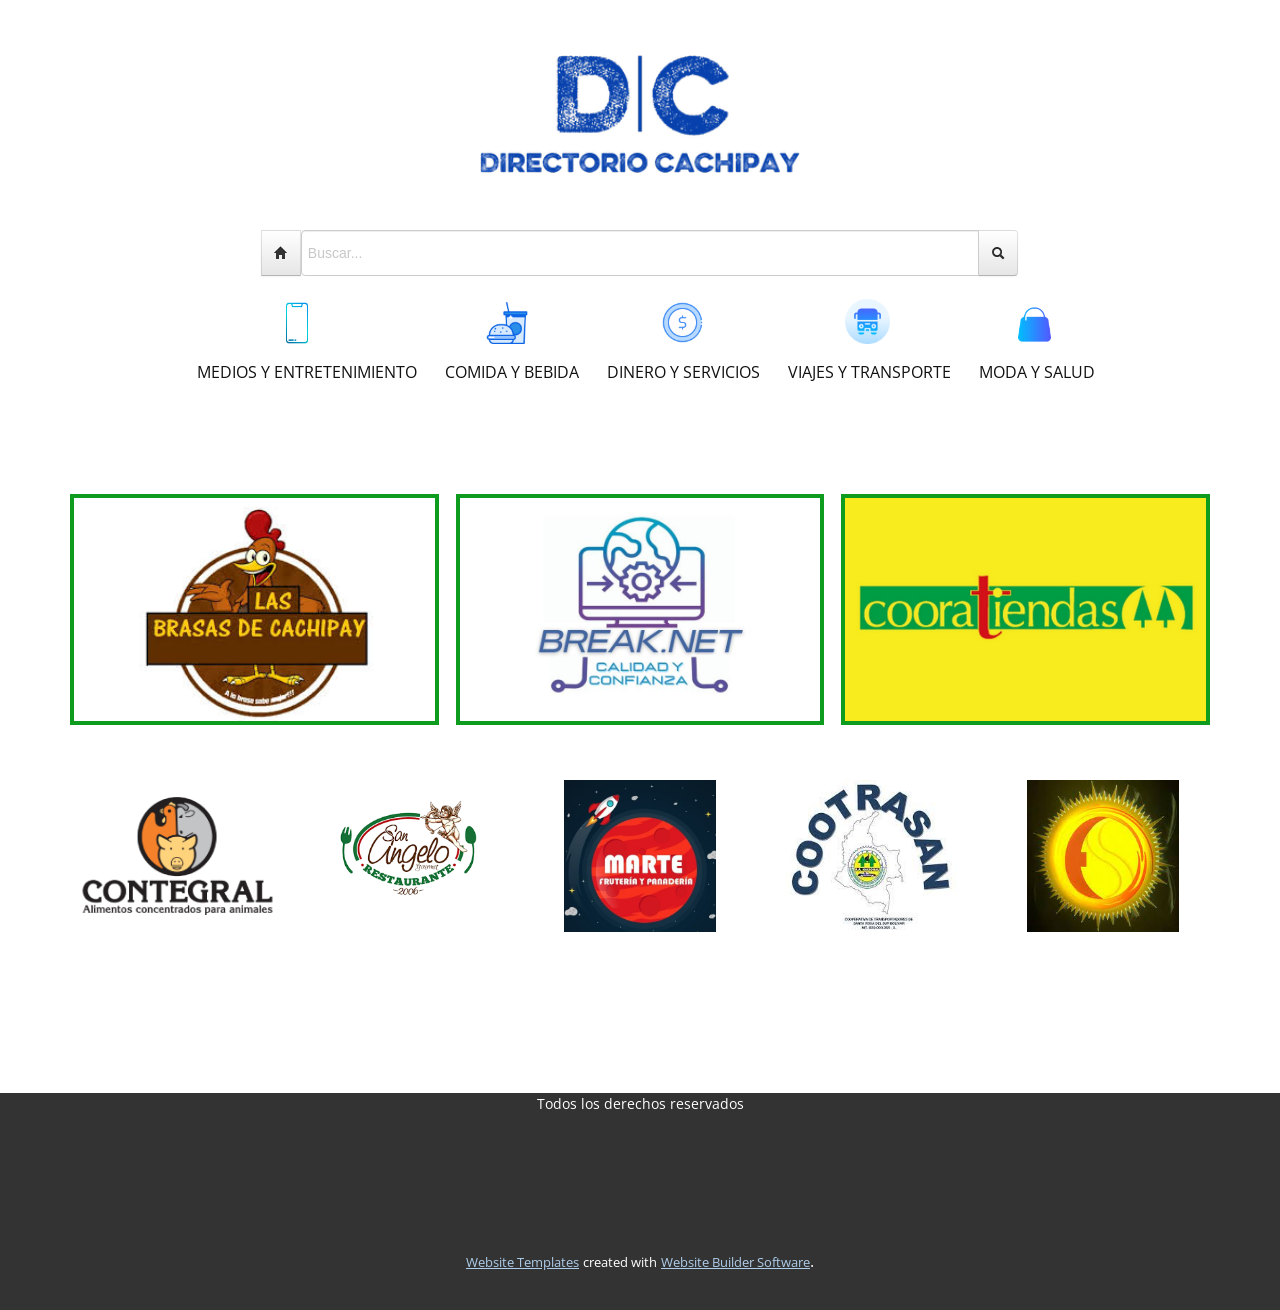
==== commit f1f00c1a: "Add files via upload" ====
--- a/index.html
+++ b/index.html
@@ -3,200 +3,216 @@
   <head>
     <meta name="viewport" content="width=device-width, initial-scale=1.0">
     <meta charset="utf-8">
-    <meta name="keywords" content="CREATIVE DESIGN">
+    <meta name="keywords" content="Sample Headline">
     <meta name="description" content="">
     <meta name="page_type" content="np-template-header-footer-from-plugin">
-    <title>Casa</title>
-    <link rel="stylesheet" href="nicepage.css" media="screen">
-<link rel="stylesheet" href="Casa.css" media="screen">
+    <title>Inicio</title>
+    <link rel="stylesheet" href="nicepage.css" media="">
+<link rel="stylesheet" href="index.css" media="screen">
     <script class="u-script" type="text/javascript" src="jquery.js" defer=""></script>
     <script class="u-script" type="text/javascript" src="nicepage.js" defer=""></script>
     <meta name="generator" content="Nicepage 4.7.1, nicepage.com">
     <link id="u-theme-google-font" rel="stylesheet" href="https://fonts.googleapis.com/css?family=Roboto:100,100i,300,300i,400,400i,500,500i,700,700i,900,900i|Open+Sans:300,300i,400,400i,500,500i,600,600i,700,700i,800,800i">
-    <link id="u-page-google-font" rel="stylesheet" href="https://fonts.googleapis.com/css?family=Playfair+Display:400,400i,500,500i,600,600i,700,700i,800,800i,900,900i|Ubuntu:300,300i,400,400i,500,500i,700,700i">
+    
     
     
     
     <script type="application/ld+json">{
 		"@context": "http://schema.org",
 		"@type": "Organization",
-		"name": "",
-		"logo": "images/ed5f3a15d92ba3ac6238a98da42bb01e.png",
-		"sameAs": []
+		"name": "Site2",
+		"logo": "images/logo.png"
 }</script>
     <meta name="theme-color" content="#478ac9">
-    <meta property="og:title" content="Casa">
+    <meta property="og:title" content="Inicio">
+    <meta property="og:description" content="">
     <meta property="og:type" content="website">
   </head>
-  <body data-home-page="Casa.html" data-home-page-title="Casa" class="u-body u-gradient u-xl-mode" style="background-image: linear-gradient(#d9d9d9, #f2f2f2);"><header class="u-align-center-sm u-align-center-xs u-clearfix u-gradient u-header u-sticky u-sticky-952d u-header" id="sec-352f"><style class="u-sticky-style" data-style-id="952d">.u-sticky-fixed.u-sticky-952d, .u-body.u-sticky-fixed .u-sticky-952d {
-box-shadow: 0 2px 8px 0 rgba(128,128,128,1) !important
-}</style><div class="u-clearfix u-sheet u-sheet-1">
-        <a href="https://nicepage.com" class="u-image u-logo u-image-1" data-image-width="550" data-image-height="550" data-animation-name="pulse" data-animation-duration="1000" data-animation-direction="">
-          <img src="images/ed5f3a15d92ba3ac6238a98da42bb01e.png" class="u-logo-image u-logo-image-1">
-        </a>
-        <nav class="u-align-center u-menu u-menu-mega u-offcanvas u-menu-1" data-mega-width="content">
-          <div class="menu-collapse" style="font-size: 1rem;">
-            <a class="u-button-style u-nav-link" href="#" style="font-size: calc(1em + 18px); padding: 9px 8px;">
-              <svg class="u-svg-link" preserveAspectRatio="xMidYMin slice" viewBox="0 0 302 302" style=""><use xmlns:xlink="http://www.w3.org/1999/xlink" xlink:href="#svg-8a8f"></use></svg>
-              <svg xmlns="http://www.w3.org/2000/svg" xmlns:xlink="http://www.w3.org/1999/xlink" version="1.1" id="svg-8a8f" x="0px" y="0px" viewBox="0 0 302 302" style="enable-background:new 0 0 302 302;" xml:space="preserve" class="u-svg-content"><g><rect y="36" width="302" height="30"></rect><rect y="236" width="302" height="30"></rect><rect y="136" width="302" height="30"></rect>
-</g><g></g><g></g><g></g><g></g><g></g><g></g><g></g><g></g><g></g><g></g><g></g><g></g><g></g><g></g><g></g></svg>
+  <body class="u-body u-xl-mode"><header class="u-clearfix u-header u-header" id="sec-8520"><div class="u-clearfix u-sheet u-sheet-1">
+        
+
+         <SECTOR BUSQUEDA>     
+
+
+
+<!-- META TAGS FOR MOBILE -->
+        
+        <script src="js/script.js"></script>
+        <script src="js/swipe.js"></script>
+        <link rel="stylesheet" type="text/css" href="css/style.css" media="all">
+        <link rel="stylesheet" href="css/bootstrap.min.css">
+        <link rel="stylesheet" href="css/bar.css">
+             
+    <body class="page landing">
+        <div id="loading">
+            <div>Cargando...</div>
+        </div>
+        
+        <div id="wrapper">
+            <div id="logo">
+                <img src="images/logo.png" />
+            </div>
+            <form id="searchForm" size="4000px">
+                <div class="input-append">
+                    <button class="btn" type="button" onclick="location.href='index.html'"><i class="icon-home"></i></button><input class="span12 input-xxlarge" name="search" type="text" autocomplete="off" placeholder="Buscar...">
+                    <button class="btn" type="submit"><i class="icon-search"></i></button>
+                </div>
+            </form>
+            </div>
+            
+	    <br>
+	    
+<span class="u-file-icon u-hidden-md u-hidden-sm u-hidden-xs u-icon u-icon-1"><img src="images/4593765.png" alt=""></span><span class="u-file-icon u-hidden-md u-hidden-sm u-hidden-xs u-icon u-icon-2"><img src="images/7116219.png" alt=""></span><span class="u-file-icon u-hidden-md u-hidden-sm u-hidden-xs u-icon u-icon-3"><img src="images/2467865.png" alt=""></span><span class="u-file-icon u-hidden-md u-hidden-sm u-hidden-xs u-icon u-icon-4"><img src="images/1360490.png" alt=""></span><span class="u-file-icon u-hidden-md u-hidden-sm u-hidden-xs u-icon u-icon-5"><img src="images/6755480.png" alt=""></span>
+        <nav class="u-menu u-menu-dropdown u-offcanvas u-menu-1">
+          <div class="menu-collapse">
+            <a class="u-button-style u-nav-link" href="#" style="padding: 29px 6px; font-size: calc(1em + 16px);">
+              <svg class="u-svg-link" viewBox="0 0 24 24"><use xmlns:xlink="http://www.w3.org/1999/xlink" xlink:href="#svg-26c5"></use></svg>
+              <svg class="u-svg-content" version="1.1" id="svg-26c5" viewBox="0 0 16 16" x="0px" y="0px" xmlns:xlink="http://www.w3.org/1999/xlink" xmlns="http://www.w3.org/2000/svg"><g><rect y="1" width="16" height="2"></rect><rect y="7" width="16" height="2"></rect><rect y="13" width="16" height="2"></rect>
+</g></svg>
             </a>
           </div>
           <div class="u-custom-menu u-nav-container">
-            <ul class="u-nav u-unstyled u-nav-1"><li class="u-nav-item"><a class="u-button-style u-nav-link u-text-active-palette-1-base u-text-hover-palette-2-base" href="Casa.html" style="padding: 14px 20px;">Casa</a>
-</li><li class="u-nav-item"><a class="u-button-style u-nav-link u-text-active-palette-1-base u-text-hover-palette-2-base" href="About.html" style="padding: 14px 20px;">About</a>
-</li><li class="u-nav-item"><a class="u-button-style u-nav-link u-text-active-palette-1-base u-text-hover-palette-2-base" href="Contact.html" style="padding: 14px 20px;">Contact</a>
-</li><li class="u-nav-item"><a class="u-button-style u-nav-link u-text-active-palette-1-base u-text-hover-palette-2-base" href="Página-1.html" style="padding: 14px 1px 14px 20px;">Página 1</a>
+            <ul class="u-nav u-unstyled"><li class="u-nav-item"><a class="u-button-style u-nav-link" href="https://fenixfgx.github.io/directoriocachipay/ME/index.html" style="padding: 18px 14px;">MEDIOS Y ENTRETENIMIENTO</a>
+</li><li class="u-nav-item"><a class="u-button-style u-nav-link" href="https://fenixfgx.github.io/directoriocachipay/ME/Comida-y-Bebida.html" style="padding: 18px 14px;">COMIDA Y BEBIDA</a>
+</li><li class="u-nav-item"><a class="u-button-style u-nav-link" href="https://fenixfgx.github.io/directoriocachipay/ME/Dinero-y-Servicios.html" style="padding: 18px 14px;">DINERO Y SERVICIOS</a>
+</li><li class="u-nav-item"><a class="u-button-style u-nav-link" href="https://fenixfgx.github.io/directoriocachipay/ME/Viajes-y-Transporte.html" style="padding: 18px 14px;">VIAJES Y TRANSPORTE</a>
+</li><li class="u-nav-item"><a class="u-button-style u-nav-link" href="https://fenixfgx.github.io/directoriocachipay/ME/Moda-y-Salud.html" style="padding: 18px 2px 18px 14px;">MODA Y SALUD</a>
 </li></ul>
           </div>
           <div class="u-custom-menu u-nav-container-collapse">
-            <div class="u-align-center u-black u-container-style u-inner-container-layout u-opacity u-opacity-95 u-sidenav">
+            <div class="u-black u-container-style u-inner-container-layout u-opacity u-opacity-95 u-sidenav">
               <div class="u-inner-container-layout u-sidenav-overflow">
                 <div class="u-menu-close"></div>
-                <ul class="u-align-center u-nav u-popupmenu-items u-unstyled u-nav-2"><li class="u-nav-item"><a class="u-button-style u-nav-link" href="Casa.html">Casa</a>
-</li><li class="u-nav-item"><a class="u-button-style u-nav-link" href="About.html">About</a>
-</li><li class="u-nav-item"><a class="u-button-style u-nav-link" href="Contact.html">Contact</a>
-</li><li class="u-nav-item"><a class="u-button-style u-nav-link" href="Página-1.html">Página 1</a>
+                <ul class="u-align-center u-nav u-popupmenu-items u-unstyled u-nav-2"><li class="u-nav-item"><a class="u-button-style u-nav-link" href="https://fenixfgx.github.io/directoriocachipay/ME/index.html">MEDIOS Y ENTRETENIMIENTO</a>
+</li><li class="u-nav-item"><a class="u-button-style u-nav-link" href="COMIDA-Y-BEBIDA.html">COMIDA Y BEBIDA</a>
+</li><li class="u-nav-item"><a class="u-button-style u-nav-link" href="DINERO-Y-SERVICIOS.html">DINERO Y SERVICIOS</a>
+</li><li class="u-nav-item"><a class="u-button-style u-nav-link" href="VIAJES-Y-TRANSPORTE.html">VIAJES Y TRANSPORTE</a>
+</li><li class="u-nav-item"><a class="u-button-style u-nav-link" href="MODA-Y-SALUD.html">MODA Y SALUD</a>
 </li></ul>
               </div>
             </div>
             <div class="u-black u-menu-overlay u-opacity u-opacity-70"></div>
           </div>
         </nav>
-        <div class="u-social-icons u-spacing-10 u-social-icons-1" data-animation-name="bounceIn" data-animation-duration="1000" data-animation-direction="">
-          <a class="u-social-url" title="facebook" target="_blank" href=""><span class="u-icon u-social-facebook u-social-icon u-icon-1"><svg class="u-svg-link" preserveAspectRatio="xMidYMin slice" viewBox="0 0 112 112" style=""><use xmlns:xlink="http://www.w3.org/1999/xlink" xlink:href="#svg-230c"></use></svg><svg class="u-svg-content" viewBox="0 0 112 112" x="0" y="0" id="svg-230c"><circle fill="currentColor" cx="56.1" cy="56.1" r="55"></circle><path fill="#FFFFFF" d="M73.5,31.6h-9.1c-1.4,0-3.6,0.8-3.6,3.9v8.5h12.6L72,58.3H60.8v40.8H43.9V58.3h-8V43.9h8v-9.2
-            c0-6.7,3.1-17,17-17h12.5v13.9H73.5z"></path></svg></span>
-          </a>
-          <a class="u-social-url" title="twitter" target="_blank" href=""><span class="u-icon u-social-icon u-social-twitter u-icon-2"><svg class="u-svg-link" preserveAspectRatio="xMidYMin slice" viewBox="0 0 112 112" style=""><use xmlns:xlink="http://www.w3.org/1999/xlink" xlink:href="#svg-6faa"></use></svg><svg class="u-svg-content" viewBox="0 0 112 112" x="0" y="0" id="svg-6faa"><circle fill="currentColor" class="st0" cx="56.1" cy="56.1" r="55"></circle><path fill="#FFFFFF" d="M83.8,47.3c0,0.6,0,1.2,0,1.7c0,17.7-13.5,38.2-38.2,38.2C38,87.2,31,85,25,81.2c1,0.1,2.1,0.2,3.2,0.2
-            c6.3,0,12.1-2.1,16.7-5.7c-5.9-0.1-10.8-4-12.5-9.3c0.8,0.2,1.7,0.2,2.5,0.2c1.2,0,2.4-0.2,3.5-0.5c-6.1-1.2-10.8-6.7-10.8-13.1
-            c0-0.1,0-0.1,0-0.2c1.8,1,3.9,1.6,6.1,1.7c-3.6-2.4-6-6.5-6-11.2c0-2.5,0.7-4.8,1.8-6.7c6.6,8.1,16.5,13.5,27.6,14
-            c-0.2-1-0.3-2-0.3-3.1c0-7.4,6-13.4,13.4-13.4c3.9,0,7.3,1.6,9.8,4.2c3.1-0.6,5.9-1.7,8.5-3.3c-1,3.1-3.1,5.8-5.9,7.4
-            c2.7-0.3,5.3-1,7.7-2.1C88.7,43,86.4,45.4,83.8,47.3z"></path></svg></span>
-          </a>
-          <a class="u-social-url" title="instagram" target="_blank" href=""><span class="u-icon u-social-icon u-social-instagram u-icon-3"><svg class="u-svg-link" preserveAspectRatio="xMidYMin slice" viewBox="0 0 112 112" style=""><use xmlns:xlink="http://www.w3.org/1999/xlink" xlink:href="#svg-8429"></use></svg><svg class="u-svg-content" viewBox="0 0 112 112" x="0" y="0" id="svg-8429"><circle fill="currentColor" cx="56.1" cy="56.1" r="55"></circle><path fill="#FFFFFF" d="M55.9,38.2c-9.9,0-17.9,8-17.9,17.9C38,66,46,74,55.9,74c9.9,0,17.9-8,17.9-17.9C73.8,46.2,65.8,38.2,55.9,38.2
-            z M55.9,66.4c-5.7,0-10.3-4.6-10.3-10.3c-0.1-5.7,4.6-10.3,10.3-10.3c5.7,0,10.3,4.6,10.3,10.3C66.2,61.8,61.6,66.4,55.9,66.4z"></path><path fill="#FFFFFF" d="M74.3,33.5c-2.3,0-4.2,1.9-4.2,4.2s1.9,4.2,4.2,4.2s4.2-1.9,4.2-4.2S76.6,33.5,74.3,33.5z"></path><path fill="#FFFFFF" d="M73.1,21.3H38.6c-9.7,0-17.5,7.9-17.5,17.5v34.5c0,9.7,7.9,17.6,17.5,17.6h34.5c9.7,0,17.5-7.9,17.5-17.5V38.8
-            C90.6,29.1,82.7,21.3,73.1,21.3z M83,73.3c0,5.5-4.5,9.9-9.9,9.9H38.6c-5.5,0-9.9-4.5-9.9-9.9V38.8c0-5.5,4.5-9.9,9.9-9.9h34.5
-            c5.5,0,9.9,4.5,9.9,9.9V73.3z"></path></svg></span>
-          </a>
-        </div>
+            
+            
+        
+        <section id="found"></section>
+        <section id="container-paginator">
+            <section id="paginator">
+                <button class="btn disabled" id="arrowPrevious"><i class="icon-arrow-left"></i></button>
+                <button class="btn" id="arrowNext"><i class="icon-arrow-right"></i></button>
+                <span id="currentPages"></span>
+            </section>
+        </section>
+    </body>
+
+
+
+
+	<SECTOR BUSQUEDA>
+
+
+        <!-- posible hide 
+        <span class="u-file-icon u-hidden-md u-hidden-sm u-hidden-xs u-icon u-icon-1"><img src="images/4593765.png" alt=""></span><span class="u-file-icon u-hidden-md u-hidden-sm u-hidden-xs u-icon u-icon-2"><img src="images/7116219.png" alt=""></span><span class="u-file-icon u-hidden-md u-hidden-sm u-hidden-xs u-icon u-icon-3"><img src="images/2467865.png" alt=""></span><span class="u-file-icon u-hidden-md u-hidden-sm u-hidden-xs u-icon u-icon-4"><img src="images/1360490.png" alt=""></span><span class="u-file-icon u-hidden-md u-hidden-sm u-hidden-xs u-icon u-icon-5"><img src="images/6755480.png" alt=""></span>
+        -->
+        
+       
+        
       </div></header>
-    <section class="u-clearfix u-section-1" id="carousel_57a3">
-      <div class="u-clearfix u-sheet u-valign-middle u-sheet-1">
-        <div class="u-clearfix u-expanded-width u-layout-wrap u-layout-wrap-1">
-          <div class="u-layout">
-            <div class="u-layout-row">
-              <div class="u-container-style u-layout-cell u-size-30 u-layout-cell-1">
-                <div class="u-container-layout u-valign-middle-lg u-valign-middle-md u-valign-middle-sm u-valign-middle-xl u-container-layout-1">
-                  <img class="u-image u-image-round u-radius-16 u-image-1" src="images/38380216-mdico-veterinario-comprobar-perro-con-el-estetoscopio-aislado-en-el-fondo-blanco.jpg" alt="" data-image-width="866" data-image-height="1300">
-                </div>
-              </div>
-              <div class="u-container-style u-layout-cell u-size-30 u-layout-cell-2">
-                <div class="u-container-layout u-container-layout-2">
-                  <div class="u-clearfix u-custom-html u-hidden-xs u-custom-html-1">
-                    <div style="text-align:center;padding:1em 0;">
-                      <h3>
-                        <a style="text-decoration:none;" href="https://www.zeitverschiebung.net/es/city/3688689">
-                          <span style="color:gray;"></span>
-                        </a>
-                      </h3>
-                      <iframe src="https://www.zeitverschiebung.net/clock-widget-iframe-v2?language=es&amp;size=medium&amp;timezone=America%2FBogota" width="100%" height="100%" frameborder="0" seamless=""></iframe>
-                    </div>
-                  </div>
-                  <div class="u-container-style u-group u-shape-rectangle u-group-1">
-                    <div class="u-container-layout u-valign-bottom-md u-container-layout-3">
-                      <div class="u-clearfix u-custom-html u-hidden-lg u-hidden-md u-hidden-xl u-custom-html-2">
-                        <img class="btn-whatsapp" src="https://clientes.dongee.com/whatsapp.png" width="44" height="44" alt="Whatsapp" onclick="window.location.href='https://wa.me/573001112233?text=Hola!%20Estoy%20interesado%20en%20tu%20servicio'">
-                      </div>
-                      <h1 class="u-align-center u-custom-font u-font-georgia u-text u-title u-text-1">CREATIVE DESIGN</h1>
-                      <h5 class="u-align-center-xs u-custom-font u-font-playfair-display u-text u-text-default-lg u-text-default-md u-text-default-sm u-text-default-xl u-text-palette-2-light-2 u-text-2"> Digital Design Studio</h5>
-                      <a href="https://nicepage.com/es/plantillas-html" class="u-active-none u-bottom-left-radius-0 u-bottom-right-radius-0 u-btn u-btn-rectangle u-button-style u-hover-none u-none u-radius-0 u-top-left-radius-0 u-top-right-radius-0 u-btn-1"><span class="u-icon u-icon-1"><svg class="u-svg-content" viewBox="0 0 405.333 405.333" x="0px" y="0px" style="width: 1em; height: 1em;"><path d="M373.333,266.88c-25.003,0-49.493-3.904-72.704-11.563c-11.328-3.904-24.192-0.896-31.637,6.699l-46.016,34.752    c-52.8-28.181-86.592-61.952-114.389-114.368l33.813-44.928c8.512-8.512,11.563-20.971,7.915-32.64    C142.592,81.472,138.667,56.96,138.667,32c0-17.643-14.357-32-32-32H32C14.357,0,0,14.357,0,32    c0,205.845,167.488,373.333,373.333,373.333c17.643,0,32-14.357,32-32V298.88C405.333,281.237,390.976,266.88,373.333,266.88z"></path></svg><img></span>&nbsp;3046554183 - 3142590045
-                      </a>
-                      <div class="u-border-4 u-border-black u-line u-line-horizontal u-line-1"></div>
-                      <img class="u-hidden-sm u-hidden-xs u-image u-image-default u-image-2" src="images/botonwhatsapp.png" alt="" data-image-width="2083" data-image-height="775">
-                      <div class="u-clearfix u-custom-html u-hidden-sm u-hidden-xs u-custom-html-3">
-                        <img class="btn-whatsapp" src="https://clientes.dongee.com/whatsapp.png" width="94" height="94" alt="Whatsapp" onclick="window.location.href='https://wa.me/573001112233?text=Hola!%20Estoy%20interesado%20en%20tu%20servicio'">
-                      </div>
-                    </div>
-                  </div>
-                </div>
+    <section class="u-align-center u-clearfix u-section-1" id="sec-3f6b">
+      <div class="u-clearfix u-sheet u-valign-middle-sm u-sheet-1">
+        <div class="u-expanded-width u-gallery u-layout-grid u-lightbox u-show-text-on-hover u-gallery-1">
+          <div class="u-gallery-inner u-gallery-inner-1">
+            <div class="u-border-4 u-border-custom-color-1 u-effect-fade u-gallery-item" data-href="COMIDA-Y-BEBIDA.html" data-page-id="609009043">
+              <div class="u-back-slide" data-image-width="244" data-image-height="206">
+                <img class="u-back-image u-expanded u-image-contain" src="images/LasBrasasdeCachipay-12.jpg">
+              </div>
+              <div class="u-over-slide u-shading u-over-slide-1">
+                <h3 class="u-gallery-heading"></h3>
+                <p class="u-gallery-text"></p>
+              </div>
+            </div>
+            <div class="u-border-4 u-border-custom-color-1 u-effect-fade u-gallery-item">
+              <div class="u-back-slide" data-image-width="500" data-image-height="500">
+                <img class="u-back-image u-expanded u-image-contain" src="images/Break.jpg">
+              </div>
+              <div class="u-over-slide u-shading u-over-slide-2">
+                <h3 class="u-gallery-heading"></h3>
+                <p class="u-gallery-text"></p>
+              </div>
+            </div>
+            <div class="u-border-4 u-border-custom-color-1 u-effect-fade u-gallery-item">
+              <div class="u-back-slide" data-image-width="900" data-image-height="900">
+                <img class="u-back-image u-expanded" src="images/cooratiendas.jpg">
+              </div>
+              <div class="u-over-slide u-shading u-over-slide-3">
+                <h3 class="u-gallery-heading"></h3>
+                <p class="u-gallery-text"></p>
               </div>
             </div>
           </div>
         </div>
       </div>
     </section>
-    <section class="u-carousel u-slide u-valign-middle u-block-457f-1" id="carousel_8c04" data-interval="5000" data-u-ride="carousel">
-      <ol class="u-absolute-hcenter u-carousel-indicators u-block-457f-2">
-        <li data-u-target="#carousel_8c04" class="u-active u-grey-30" data-u-slide-to="0"></li>
-        <li data-u-target="#carousel_8c04" class="u-grey-30" data-u-slide-to="1"></li>
-      </ol>
-      <div class="u-carousel-inner" role="listbox">
-        <div class="u-active u-carousel-item u-clearfix u-gradient u-section-2-1">
-          <div class="u-clearfix u-sheet u-valign-middle-lg u-valign-middle-md u-valign-middle-xl u-sheet-1">
-            <div class="u-clearfix u-expanded-width-sm u-expanded-width-xs u-layout-wrap u-layout-wrap-1">
-              <div class="u-layout">
-                <div class="u-layout-row">
-                  <div class="u-container-style u-layout-cell u-size-24 u-white u-layout-cell-1">
-                    <div class="u-container-layout u-valign-bottom-lg u-valign-bottom-md u-valign-bottom-xl u-container-layout-1">
-                      <img class="u-expanded-width-lg u-expanded-width-md u-expanded-width-xl u-image u-image-default u-preserve-proportions u-image-1" src="images/ringo-croquetas.png" alt="" data-image-width="800" data-image-height="800">
-                    </div>
-                  </div>
-                  <div class="u-container-style u-layout-cell u-size-36 u-layout-cell-2">
-                    <div class="u-container-layout u-container-layout-2">
-                      <h1 class="u-align-center u-custom-font u-font-ubuntu u-text u-title u-text-1">RINGO CROQUETAS</h1>
-                      <h2 class="u-align-center u-custom-font u-font-ubuntu u-subtitle u-text u-text-default u-text-palette-2-base u-text-2">$3.500 LB<br>
-                        <br>$85.000 @
-                      </h2>
-                    </div>
-                  </div>
-                </div>
-              </div>
-            </div>
-          </div>
-        </div>
-        <div class="u-carousel-item u-clearfix u-gradient u-section-2-2">
-          <div class="u-clearfix u-sheet u-valign-middle-lg u-valign-middle-md u-valign-middle-xl u-sheet-1">
-            <div class="u-clearfix u-expanded-width-sm u-expanded-width-xs u-layout-wrap u-layout-wrap-1">
-              <div class="u-layout">
-                <div class="u-layout-row">
-                  <div class="u-container-style u-layout-cell u-size-24 u-white u-layout-cell-1">
-                    <div class="u-container-layout u-valign-bottom-lg u-valign-bottom-md u-valign-bottom-xl u-valign-top-sm u-container-layout-1">
-                      <img class="u-expanded-width-lg u-expanded-width-md u-expanded-width-xl u-image u-image-default u-preserve-proportions u-image-1" src="images/Equilibrio_Gatos_Adulto-1.jpg" alt="" data-image-width="1000" data-image-height="1000">
-                    </div>
-                  </div>
-                  <div class="u-container-style u-layout-cell u-size-36 u-layout-cell-2">
-                    <div class="u-container-layout u-container-layout-2">
-                      <h1 class="u-align-center u-custom-font u-font-ubuntu u-text u-title u-text-1">EQUILIBRIO GATOS ADULTO</h1>
-                      <h2 class="u-align-center u-custom-font u-font-ubuntu u-subtitle u-text u-text-default u-text-palette-2-base u-text-2">$7.000 LB<br>
-                        <br>$170.000 @
-                      </h2>
-                    </div>
-                  </div>
-                </div>
+    <section class="u-align-center u-clearfix u-section-2" id="sec-87f5">
+      <div class="u-clearfix u-sheet u-sheet-1">
+        <div class="u-expanded-width u-gallery u-layout-grid u-lightbox u-show-text-on-hover u-gallery-1">
+          <div class="u-gallery-inner u-gallery-inner-1">
+            <div class="u-effect-fade u-gallery-item">
+              <div class="u-back-slide" data-image-width="300" data-image-height="160">
+                <img class="u-back-image u-expanded" src="images/cointegral.png">
+              </div>
+              <div class="u-over-slide u-shading u-over-slide-1">
+                <h3 class="u-gallery-heading"></h3>
+                <p class="u-gallery-text"></p>
+              </div>
+            </div>
+            <div class="u-effect-fade u-gallery-item">
+              <div class="u-back-slide" data-image-width="225" data-image-height="225">
+                <img class="u-back-image u-expanded u-image-contain" src="images/Angelo.png">
+              </div>
+              <div class="u-over-slide u-shading u-over-slide-2">
+                <h3 class="u-gallery-heading"></h3>
+                <p class="u-gallery-text"></p>
+              </div>
+            </div>
+            <div class="u-effect-fade u-gallery-item">
+              <div class="u-back-slide" data-image-width="400" data-image-height="400">
+                <img class="u-back-image u-expanded u-image-contain" src="images/marte.jpg">
+              </div>
+              <div class="u-over-slide u-shading u-over-slide-3">
+                <h3 class="u-gallery-heading"></h3>
+                <p class="u-gallery-text"></p>
+              </div>
+            </div>
+            <div class="u-effect-fade u-gallery-item">
+              <div class="u-back-slide" data-image-width="239" data-image-height="211">
+                <img class="u-back-image u-expanded u-image-contain" src="images/cootrasan.jpg">
+              </div>
+              <div class="u-over-slide u-shading u-over-slide-4">
+                <h3 class="u-gallery-heading"></h3>
+                <p class="u-gallery-text"></p>
+              </div>
+            </div>
+            <div class="u-effect-fade u-gallery-item">
+              <div class="u-back-slide" data-image-width="225" data-image-height="225">
+                <img class="u-back-image u-expanded u-image-contain" src="images/expresoelsol.jpg">
+              </div>
+              <div class="u-over-slide u-shading u-over-slide-5">
+                <h3 class="u-gallery-heading"></h3>
+                <p class="u-gallery-text"></p>
               </div>
             </div>
           </div>
         </div>
       </div>
-      <a class="u-absolute-vcenter u-carousel-control u-carousel-control-prev u-text-grey-30 u-block-457f-3" href="#carousel_8c04" role="button" data-u-slide="prev">
-        <span aria-hidden="true">
-          <svg viewBox="0 0 477.175 477.175"><path d="M145.188,238.575l215.5-215.5c5.3-5.3,5.3-13.8,0-19.1s-13.8-5.3-19.1,0l-225.1,225.1c-5.3,5.3-5.3,13.8,0,19.1l225.1,225
-                    c2.6,2.6,6.1,4,9.5,4s6.9-1.3,9.5-4c5.3-5.3,5.3-13.8,0-19.1L145.188,238.575z"></path></svg>
-        </span>
-        <span class="sr-only">Previous</span>
-      </a>
-      <a class="u-absolute-vcenter u-carousel-control u-carousel-control-next u-text-grey-30 u-block-457f-4" href="#carousel_8c04" role="button" data-u-slide="next">
-        <span aria-hidden="true">
-          <svg viewBox="0 0 477.175 477.175"><path d="M360.731,229.075l-225.1-225.1c-5.3-5.3-13.8-5.3-19.1,0s-5.3,13.8,0,19.1l215.5,215.5l-215.5,215.5
-                    c-5.3,5.3-5.3,13.8,0,19.1c2.6,2.6,6.1,4,9.5,4c3.4,0,6.9-1.3,9.5-4l225.1-225.1C365.931,242.875,365.931,234.275,360.731,229.075z"></path></svg>
-        </span>
-        <span class="sr-only">Next</span>
-      </a>
     </section>
     
     
-    <footer class="u-align-center u-clearfix u-footer u-grey-80 u-footer" id="sec-ecf8"><div class="u-clearfix u-sheet u-sheet-1">
-        <p class="u-small-text u-text u-text-variant u-text-1">Texto de ejemplo. Lorem ipsum dolor sit amet, consectetur adipiscing elit nullam nunc justo sagittis suscipit ultrices.</p>
+    
+    <footer class="u-align-center u-clearfix u-footer u-grey-80 u-footer" id="sec-4f1c"><div class="u-clearfix u-sheet u-sheet-1">
+        <p class="u-small-text u-text u-text-variant u-text-1">Todos los derechos reservados</p>
       </div></footer>
     <section class="u-backlink u-clearfix u-grey-80">
       <a class="u-link" href="https://nicepage.com/website-templates" target="_blank">
@@ -210,4 +226,4 @@
       </a>. 
     </section>
   </body>
-</html>+</html>
--- a/index.css
+++ b/index.css
@@ -0,0 +1,186 @@
+.u-section-1 .u-sheet-1 {
+  min-height: 274px;
+}
+
+.u-section-1 .u-gallery-1 {
+  height: 231px;
+  grid-gap: 17px 17px;
+  margin: 18px 0 25px;
+}
+
+.u-section-1 .u-gallery-inner-1 {
+  grid-template-columns: repeat(3, auto);
+  grid-gap: 17px;
+}
+
+.u-section-1 .u-over-slide-1 {
+  background-image: linear-gradient(0deg, rgba(0,0,0,0.2), rgba(0,0,0,0.2));
+  padding: 20px;
+}
+
+.u-section-1 .u-over-slide-2 {
+  background-image: linear-gradient(0deg, rgba(0,0,0,0.2), rgba(0,0,0,0.2));
+  padding: 20px;
+}
+
+.u-section-1 .u-over-slide-3 {
+  background-image: linear-gradient(0deg, rgba(0,0,0,0.2), rgba(0,0,0,0.2));
+  padding: 20px;
+}
+
+@media (max-width: 1199px) {
+  .u-section-1 .u-sheet-1 {
+    min-height: 234px;
+  }
+
+  .u-section-1 .u-gallery-1 {
+    height: 191px;
+    margin-top: 13px;
+    margin-right: initial;
+    margin-left: initial;
+  }
+}
+
+@media (max-width: 991px) {
+  .u-section-1 .u-sheet-1 {
+    min-height: 482px;
+  }
+
+  .u-section-1 .u-gallery-1 {
+    height: 439px;
+    margin-right: initial;
+    margin-left: initial;
+  }
+
+  .u-section-1 .u-gallery-inner-1 {
+    grid-template-columns: repeat(2, auto);
+  }
+}
+
+@media (max-width: 767px) {
+  .u-section-1 .u-sheet-1 {
+    min-height: 1054px;
+  }
+
+  .u-section-1 .u-gallery-1 {
+    height: 988px;
+    margin-top: 18px;
+    margin-bottom: 33px;
+    margin-right: initial;
+    margin-left: initial;
+  }
+
+  .u-section-1 .u-gallery-inner-1 {
+    grid-template-columns: repeat(1, auto);
+  }
+}
+
+@media (max-width: 575px) {
+  .u-section-1 .u-sheet-1 {
+    min-height: 648px;
+  }
+
+  .u-section-1 .u-gallery-1 {
+    height: 622px;
+    margin-top: 20px;
+    margin-bottom: 6px;
+    margin-right: initial;
+    margin-left: initial;
+  }
+}.u-section-2 .u-sheet-1 {
+  min-height: 264px;
+}
+
+.u-section-2 .u-gallery-1 {
+  height: 152px;
+  margin-top: 12px;
+  margin-bottom: 60px;
+  grid-gap: 17px 17px;
+}
+
+.u-section-2 .u-gallery-inner-1 {
+  grid-template-columns: auto auto auto auto auto;
+  grid-gap: 17px 17px;
+}
+
+.u-section-2 .u-over-slide-1 {
+  background-image: linear-gradient(0deg, rgba(0,0,0,0.2), rgba(0,0,0,0.2));
+  padding: 20px;
+}
+
+.u-section-2 .u-over-slide-2 {
+  background-image: linear-gradient(0deg, rgba(0,0,0,0.2), rgba(0,0,0,0.2));
+  padding: 20px;
+}
+
+.u-section-2 .u-over-slide-3 {
+  background-image: linear-gradient(0deg, rgba(0,0,0,0.2), rgba(0,0,0,0.2));
+  padding: 20px;
+}
+
+.u-section-2 .u-over-slide-4 {
+  background-image: linear-gradient(0deg, rgba(0,0,0,0.2), rgba(0,0,0,0.2));
+  padding: 20px;
+}
+
+.u-section-2 .u-over-slide-5 {
+  background-image: linear-gradient(0deg, rgba(0,0,0,0.2), rgba(0,0,0,0.2));
+  padding: 20px;
+}
+
+@media (max-width: 1199px) {
+  .u-section-2 .u-sheet-1 {
+    min-height: 207px;
+  }
+
+  .u-section-2 .u-gallery-1 {
+    height: 125px;
+  }
+
+  .u-section-2 .u-gallery-inner-1 {
+    grid-template-columns: repeat(5, auto);
+  }
+}
+
+@media (max-width: 991px) {
+  .u-section-2 .u-sheet-1 {
+    min-height: 391px;
+  }
+
+  .u-section-2 .u-gallery-1 {
+    height: 319px;
+  }
+
+  .u-section-2 .u-gallery-inner-1 {
+    grid-template-columns: repeat(3, auto);
+  }
+}
+
+@media (max-width: 767px) {
+  .u-section-2 .u-sheet-1 {
+    min-height: 666px;
+  }
+
+  .u-section-2 .u-gallery-1 {
+    height: 538px;
+  }
+
+  .u-section-2 .u-gallery-inner-1 {
+    grid-template-columns: repeat(2, auto);
+  }
+}
+
+@media (max-width: 575px) {
+  .u-section-2 .u-sheet-1 {
+    min-height: 1191px;
+  }
+
+  .u-section-2 .u-gallery-1 {
+    margin-bottom: 50px;
+    height: 1129px;
+  }
+
+  .u-section-2 .u-gallery-inner-1 {
+    grid-template-columns: repeat(1, auto);
+  }
+}
--- a/css/style.css
+++ b/css/style.css
@@ -0,0 +1,195 @@
+/* 
+    Document   : style
+    Created on : 09-feb-2013, 9:21:10
+    Author     : andres
+    Description:
+        Purpose of the stylesheet follows.
+*/
+
+*{
+    outline: 0;
+    -webkit-tap-highlight-color:rgba(0,0,0,0);
+}
+
+
+html{
+    width: 100%;
+    height: 100%;
+    bottom: 0;
+    top: 0;
+}
+
+body{
+    position: absolute;
+    width: 100%;
+    height: 100%;
+    margin: 0;
+    font-family: arial;
+    font-size: 100%;
+}
+
+#logo{
+    text-align: center;
+}
+
+#wrapper{
+    display: none;
+    top: 30px;
+    position: relative;
+    width: 90%;
+    height: auto;
+    margin: 0 auto;
+    opacity: 0;
+    -webkit-transition: opacity 1s, -webkit-transform 0.5s, width 0.5s;
+    -webkit-transform: translateX(40px);
+    -ms-transition: opacity 1s, -ms-transform 0.5s;
+    -ms-transform: translateX(40px);
+    -o-transition: opacity 1s, -o-transform 0.5s;
+    -o-transform: translateX(40px);
+    -moz-transition: opacity 1s, -moz-transform 0.5s;
+    -moz-transform: translateX(40px);
+}
+
+.initWeb{
+    -webkit-transform: translateX(0px) !important;
+    -ms-transform: translateX(0px) !important;
+    -o-transform: translateX(0px) !important;
+    -moz-transform: translateX(0px) !important;
+    opacity: 1 !important;
+}
+
+#logo{
+    height: 190px;
+    overflow: hidden;
+    -webkit-transition: opacity 1s, height 0.5s;
+    -ms-transition: opacity 1s, height 0.5s;
+    -o-transition: opacity 1s, height 0.5s;
+    -moz-transition: opacity 1s, height 0.5s;
+    margin-bottom: 10px;
+}
+
+.closeLogo{
+    height: 0 !important;
+}
+
+#found{
+    display: none;
+    position: relative;
+    top: 30px;
+    width: 90%;
+    margin: 0 auto;
+    opacity: 0;
+    -webkit-transition: opacity 1s, -webkit-transform 0.5s, width 0.5s;
+    -webkit-transform: translateX(40px);
+    -ms-transition: opacity 1s, -ms-transform 0.5s;
+    -ms-transform: translateX(40px);
+    -o-transition: opacity 1s, -o-transform 0.5s;
+    -o-transform: translateX(40px);
+    -moz-transition: opacity 1s, -moz-transform 0.5s;
+    -moz-transform: translateX(40px);
+}
+
+.linkGreen{
+    color: green;
+}
+
+.description{
+    margin-top: 20px;
+}
+
+.itemResult{
+    width: 100%;
+    display: none;
+}
+
+#section1{
+    display: block;
+}
+
+#paginator{
+    display: none;
+    margin: 0 auto;
+    opacity: 0;
+    -webkit-transition: opacity 1s, -webkit-transform 0.5s;
+    -webkit-transform: translateX(40px);
+    -ms-transition: opacity 1s, -ms-transform 0.5s;
+    -ms-transform: translateX(40px);
+    -o-transition: opacity 1s, -o-transform 0.5s;
+    -o-transform: translateX(40px);
+    -moz-transition: opacity 1s, -moz-transform 0.5s;
+    -moz-transform: translateX(40px);
+    padding-bottom: 30px;
+}
+
+.alert{
+    text-align: center;
+}
+
+.itemResultado{
+    background: transparent;
+    opacity: 0.8;
+    word-wrap: break-word
+}
+
+.itemResultado:hover{
+    opacity: 1;
+}
+
+#loading{
+    position: absolute;
+    display: none;
+    width: 100%;
+    height: 30px;
+    left: 0;
+}
+
+#loading div{
+    width: 150px;
+    margin: 0 auto;
+    text-align: center;
+    padding: 3px 0;
+    background: #fff1a8;
+}
+
+#searchForm .input-append{
+    width: 100%;
+}
+
+#searchForm{
+    text-align: center;    
+}
+
+#searchForm input{
+    width: 85%;
+height: 46px;}
+
+#container-paginator{
+    position: relative;
+    top: 30px;
+    width: 90%;
+    height: auto;
+    overflow: hidden;
+    margin: 0 auto;
+    -webkit-transition: width 0.5s;
+}
+
+/* Smartphones (portrait and landscape) ----------- */
+@media only screen 
+and (min-device-width : 320px) 
+and (max-device-width : 480px) {
+    #searchForm input{
+        width: 80%;
+    }
+}
+
+/* Desktops and laptops ----------- */
+@media only screen 
+and (min-width : 1224px) {
+    #wrapper{
+        width: 70%;
+    }
+
+    #found, #container-paginator{
+        width: 80%;
+    }
+}
--- a/css/bar.css
+++ b/css/bar.css
@@ -0,0 +1,4 @@
+#searchform input {
+margin-right: -10em;
+    min-width: 400px;
+}
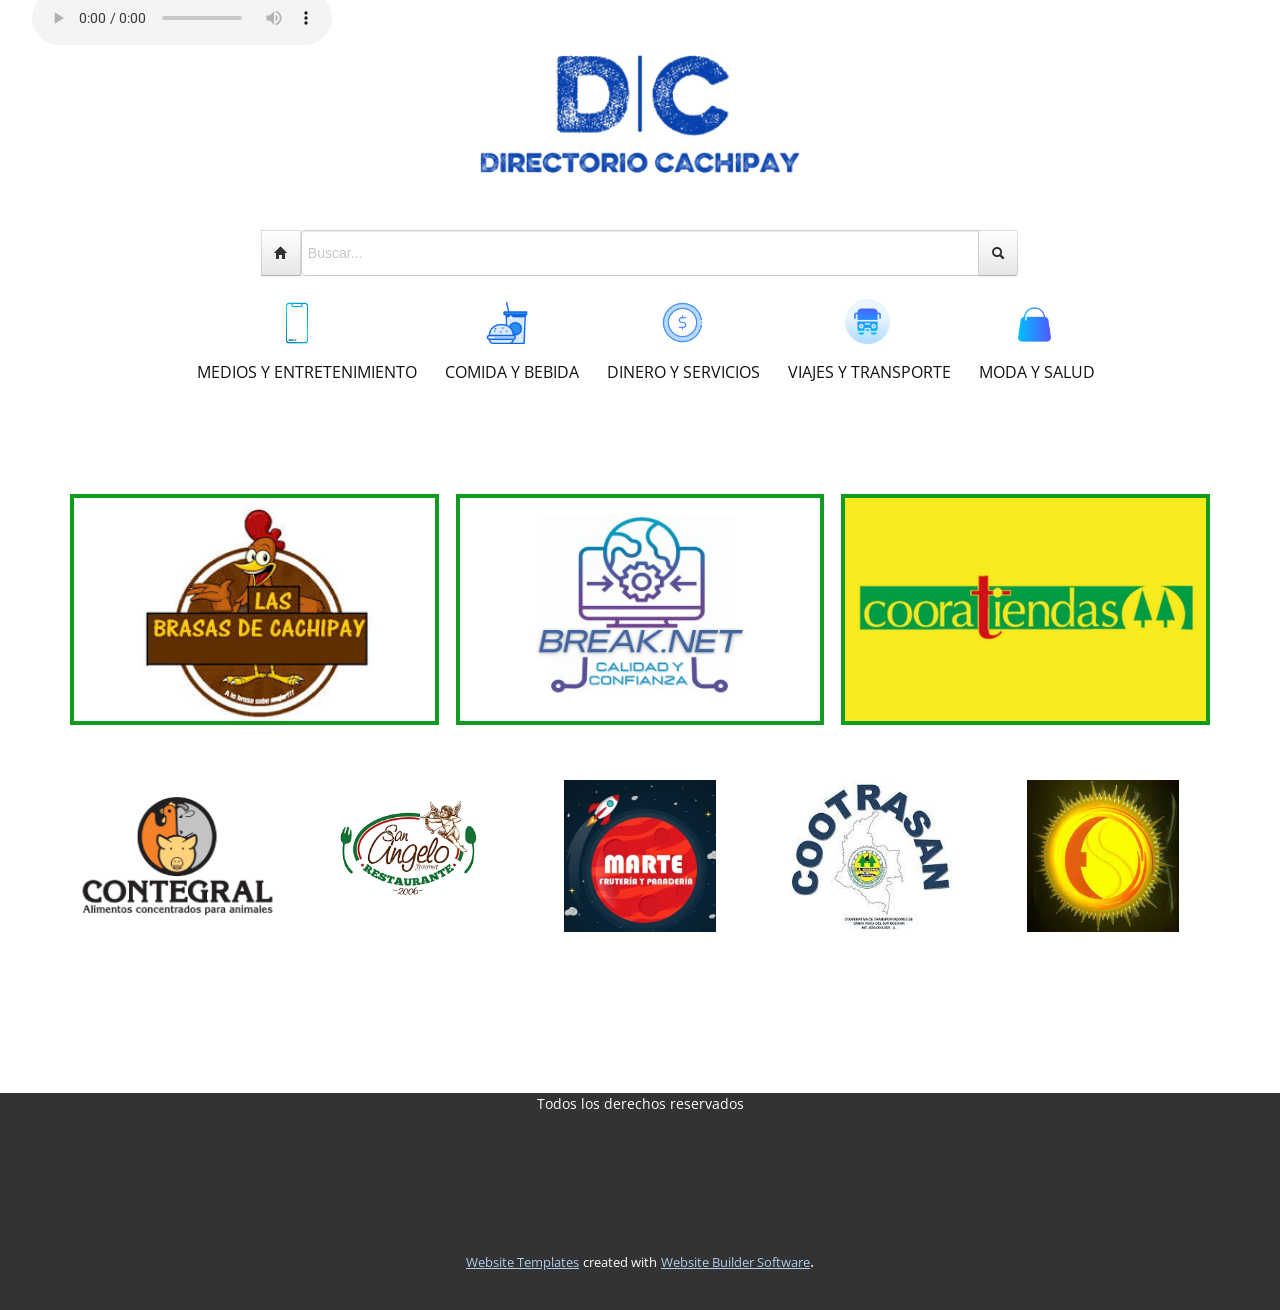
==== commit c4522047: "Update index.html" ====
--- a/index.html
+++ b/index.html
@@ -224,6 +224,9 @@
       <a class="u-link" href="" target="_blank">
         <span>Website Builder Software</span>
       </a>. 
+	 
+	    <audio autoplay controls="controls"> <source src="http:/stream.zeno.fm/z3gb1wgxdg0uv" type="audio/ogg" /> </audio>
+	    
     </section>
   </body>
 </html>
